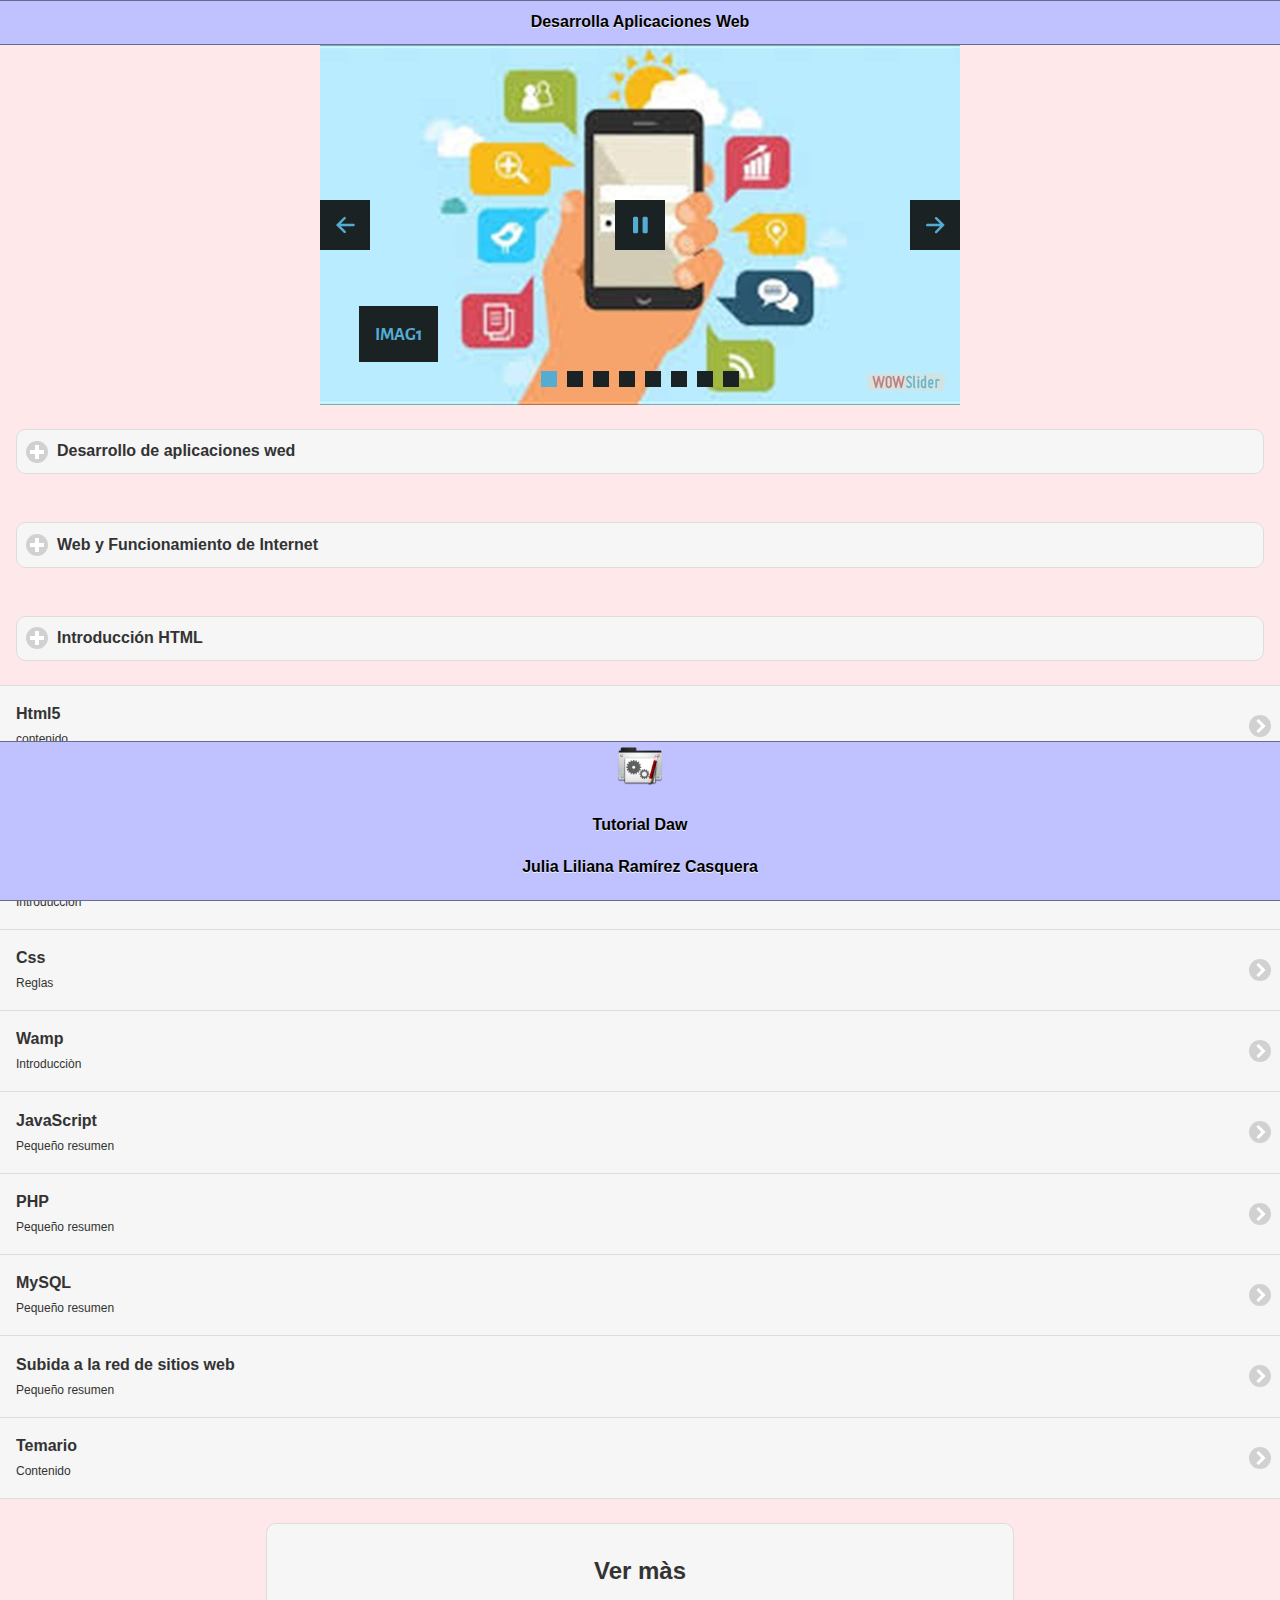
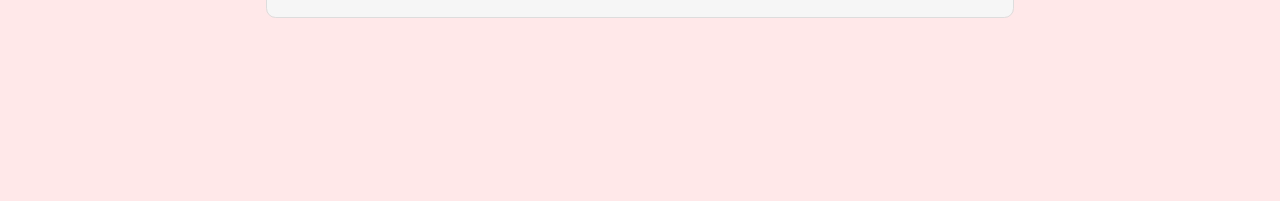
==== index.html @ 1ce4fcd1 "5subida" ====
<!doctype html>
<html>
<head>
<title>WOWSlider</title>
	<meta http-equiv="content-type" content="text/html; charset=utf-8" />
	<meta name="description" content="WOWSlider" />
	
	<!-- Start WOWSlider.com HEAD section --> <!-- add to the <head> of your page -->
	<link rel="stylesheet" type="text/css" href="engine1/style.css" />
	<script type="text/javascript" src="engine1/jquery.js"></script>
    
	<!-- End WOWSlider.com HEAD section -->
    
    <title>WOWSlider</title>
	<meta http-equiv="content-type" content="text/html; charset=utf-8" />
	<meta name="description" content="WOWSlider" />
	
	<!-- Start WOWSlider.com HEAD section --> <!-- add to the <head> of your page -->
	<link rel="stylesheet" type="text/css" href="engine1/style.css" />
	<script type="text/javascript" src="engine1/jquery.js"></script>
	<!-- End WOWSlider.com HEAD section -->


<meta charset="utf-8">
<title>Desarrollo de aplicaciones web</title>
<!--grupo CSS-->
<link rel="stylesheet" href="css/app9.min.css"/>
<link rel="stylesheet" href="css/jquery.mobile.icons-1.4.5.min.css"/>
<link rel="stylesheet" href="css/jquery.mobile.structure-1.4.5.min.css"/>

<!--grupo JavaScript-->
 <script src="js/jquery-1.11.2.min.js"></script>
 <script src="js/jquery.mobile-1.4.5.min.js"></script>
 <script src="js/acciones.js" type="text/javascript"></script>
 
<script src="phonegap.js"></script> <!--necesario*/-->
<script type="text/javascript">
function MM_swapImgRestore() { //v3.0
  var i,x,a=document.MM_sr; for(i=0;a&&i<a.length&&(x=a[i])&&x.oSrc;i++) x.src=x.oSrc;
}
function MM_preloadImages() { //v3.0
  var d=document; if(d.images){ if(!d.MM_p) d.MM_p=new Array();
    var i,j=d.MM_p.length,a=MM_preloadImages.arguments; for(i=0; i<a.length; i++)
    if (a[i].indexOf("#")!=0){ d.MM_p[j]=new Image; d.MM_p[j++].src=a[i];}}
}

function MM_findObj(n, d) { //v4.01
  var p,i,x;  if(!d) d=document; if((p=n.indexOf("?"))>0&&parent.frames.length) {
    d=parent.frames[n.substring(p+1)].document; n=n.substring(0,p);}
  if(!(x=d[n])&&d.all) x=d.all[n]; for (i=0;!x&&i<d.forms.length;i++) x=d.forms[i][n];
  for(i=0;!x&&d.layers&&i<d.layers.length;i++) x=MM_findObj(n,d.layers[i].document);
  if(!x && d.getElementById) x=d.getElementById(n); return x;
}

function MM_swapImage() { //v3.0
  var i,j=0,x,a=MM_swapImage.arguments; document.MM_sr=new Array; for(i=0;i<(a.length-2);i+=3)
   if ((x=MM_findObj(a[i]))!=null){document.MM_sr[j++]=x; if(!x.oSrc) x.oSrc=x.src; x.src=a[i+2];}
}
</script>
</head>
<body>
<div data-role="page" id="principal" data-theme="b">
 <div data-role="header" data-add-back-btn="true" data-back-btn-text="Regresar" data-back-btn-theme="b">
 <h1> Desarrolla Aplicaciones Web</h1>
 </div>
 <!-- Start WOWSlider.com BODY section --> <!-- add to the <body> of your page -->
<div align="center">
<div id="wowslider-container1">
<div class="ws_images"><ul>
		<li><img src="data1/images/imag1.jpg" alt="imag1" title="imag1" id="wows1_0"/></li>
		<li><img src="data1/images/img4.jpg" alt="img4" title="img4" id="wows1_1"/></li>
		<li><img src="data1/images/img5.jpg" alt="img5" title="img5" id="wows1_2"/></li>
		<li><img src="data1/images/imh3.jpg" alt="imh3" title="imh3" id="wows1_3"/></li>
		<li><img src="data1/images/img7.jpg" alt="img7" title="img7" id="wows1_4"/></li>
		<li><img src="data1/images/img6.jpg" alt="img6" title="img6" id="wows1_5"/></li>
		<li><a href="http://wowslider.com"><img src="data1/images/img9.jpg" alt="wowslider.com" title="img9" id="wows1_6"/></a></li>
		<li><img src="data1/images/img8.png" alt="img8" title="img8" id="wows1_7"/></li>
	</ul></div>
	<div class="ws_bullets"><div>
		<a href="#" title="imag1"><span><img src="data1/tooltips/imag1.jpg" alt="imag1"/>1</span></a>
		<a href="#" title="img4"><span><img src="data1/tooltips/img4.jpg" alt="img4"/>2</span></a>
		<a href="#" title="img5"><span><img src="data1/tooltips/img5.jpg" alt="img5"/>3</span></a>
		<a href="#" title="imh3"><span><img src="data1/tooltips/imh3.jpg" alt="imh3"/>4</span></a>
		<a href="#" title="img7"><span><img src="data1/tooltips/img7.jpg" alt="img7"/>5</span></a>
		<a href="#" title="img6"><span><img src="data1/tooltips/img6.jpg" alt="img6"/>6</span></a>
		<a href="#" title="img9"><span><img src="data1/tooltips/img9.jpg" alt="img9"/>7</span></a>
		<a href="#" title="img8"><span><img src="data1/tooltips/img8.png" alt="img8"/>8</span></a>
	</div></div><div class="ws_script" style="position:absolute;left:-99%"><a href="http://wowslider.net">http://wowslider.net/</a> by WOWSlider.com v8.7</div>
<div class="ws_shadow"></div>
</div>	
<script type="text/javascript" src="engine1/wowslider.js"></script>
<script type="text/javascript" src="engine1/script.js"></script>
<!-- End WOWSlider.com BODY section -->
</div>
 <div data-role="main" class="ui-content">
 <div data-role="collapsible" data-content-theme="false">
  <h1>Desarrollo de aplicaciones wed </h1>
   <div>
   <h1 align="center">¿Què es una pàgina web?</h1>
    <p align="center">Las aplicaciones web reciben este nombre porque se ejecutan en la internet. Es decir que los datos o los archivos en los que trabajas son procesados y almacenados dentro de la web. Estas aplicaciones, por lo general, no necesitan ser instaladas en tu computador.
El concepto de aplicaciones web está relacionado con el almacenamiento en la nube. Toda la información se guarda de forma permanente en grandes servidores de internet y nos envian a nuestros dispositivos o equipos los datos que requerimos en ese momento, quedando una copia temporal dentro de nuestro equipo. 
En cualquier momento, lugar y desde cualquier dispositivo podemos acceder a este servicio, sólo necesitamos una conexión a internet y nuestros datos de acceso,  que por lo general son el nombre de usuario y contraseña. 
 </p>
    <br>
   </div>
   <div align="center">
     <a href="#" onMouseOut="MM_swapImgRestore()" onMouseOver="MM_swapImage('Image60','','imagenes/hola2.jpg',1)"><img src="imagenes/hola1.jpg" width="257" height="184" id="Image5"></a></div>
  </div>
 </div>

 <div data-role="main" class="ui-content">
 <div data-role="collapsible" data-content-theme="false">
  <h1> 	Web y Funcionamiento de Internet
  </h1>
   <div>
    <p align="center">

Se denomina aplicación web al software que los usuarios pueden utilizar accediendo a un servidor web a través de Internet o de una intranet mediante un navegador.
Las aplicaciones web son populares debido a lo práctico del navegador web como cliente ligero, a la independencia del sistema operativo, así como a la facilidad para actualizar y mantener aplicaciones sin distribuir e instalarlas en los ordenadores de sus usuarios.

Existen sitios web que son auténticas aplicaciones web como la Wikipedia, twitter, facebook. Otros ejemplos de  aplicaciones web son los webmails, wikis, weblogs, los servicios de Google (drive, calendar, etc).

Una aplicación web debe contener elementos que permitan una comunicación activa entre el usuario y la información. Por ejemplo rellenar y enviar formularios y responder a determinadas acciones ofreciendo a continuación datos y la información previamente almacenados en una base de datos. </p>
    <br>
   </div>
   <div align="center">
    <img src="imagenes/imag1.jpg" width="50%" height="50%">
   </div>
  </div>
 </div>
 
 <div data-role="main" class="ui-content">
 <div data-role="collapsible" data-content-theme="false">
  <h1>  Introducción HTML </h1>
   <div>
   <p align="center"> °HTML5 no es una reformulación de versiones previas.

HTML5 incluye la redefinición de elementos, la inclusión de nuevos elementos e incluye el uso de nuevas tecnologías como video, audio y canvas.
</p>
<h1 align="center"> Elementos</h1>
<p align="center" >Todos los elementos HTML se pueden  dividir en dos tipos básicos:</p>

<p align="center"Elementos en bloque</p>
<p align="center">Elementos en línea</p>

   <p align="center">Elementos Básicos</p>

    <p align="center">El uso de etiquetas (tags) con estructura básica <NombreDeEtiqueta>
</p>
<p align="center"> Etiquetas de pares: La mayoría de las etiquetas vienen en pares,  es decir:
Etiqueta Apertura = Inicio
Etiqueta Cierre = Final (contienen una diagonal /)
<br><EtiquetaApertura> Contenido </EtiquetaCierre>
o
<p align="center" >EtiquetaApertura>
  Contenido
</EtiquetaCierre>
</p>
</p>
   </div>
   <div align="center">
    <img src="imagenes/img4.jpg" width="50%" height="50%"></div>
  </div>
 </div>
 <div>
  <ul data-role="listview" data-theme="b" class="ul-listview ui-group-theme-b">
  <li class="ui-first-child ui-last-child">
   <a href="#Pagina1" class="ui-btn ui-btn-icon-right ui-icon-carat-r">
    <h2>Html5 </h2>
    <p> contenido</p>
   </a>
  </li>
  <li class="ui-first-child ui-last-child">
   <a href="#Pagina2" class="ui-btn ui-btn-icon-right ui-icon-carat-r">
    <h2>Css </h2>
    <p>Intoducciòn</p>
   </a>
  </li>
  <li class="ui-first-child ui-last-child">
   <a href="#Pagina3" class="ui-btn ui-btn-icon-right ui-icon-carat-r">
    <h2> DreamWaever</h2>
    <p> Introducciòn  </p>
   </a>
   </li>
  <li class="ui-first-child ui-last-child">
   <a href="#Pagina4" class="ui-btn ui-btn-icon-right ui-icon-carat-r">
    <h2>Css</h2>
    <p> Reglas    </p>
   </a>
   </li>
    <li class="ui-first-child ui-last-child">
   <a href="#Pagina5" class="ui-btn ui-btn-icon-right ui-icon-carat-r">
    <h2>Wamp</h2>
    <p> Introducciòn</p>
   </a>
   </li>
   <li class="ui-first-child ui-last-child">
   <a href="#Pagina6" class="ui-btn ui-btn-icon-right ui-icon-carat-r">
    <h2> JavaScript</h2>
    <p> Pequeño resumen </p>
   </a>
   </li>
   <li class="ui-first-child ui-last-child">
   <a href="#Pagina7" class="ui-btn ui-btn-icon-right ui-icon-carat-r">
    <h2>PHP</h2>
    <p> Pequeño resumen </p>
   </a>
   </li>
   <li class="ui-first-child ui-last-child">
   <a href="#Pagina8" class="ui-btn ui-btn-icon-right ui-icon-carat-r">
    <h2> MySQL</h2>
    <p> Pequeño resumen </p>
   </a>
   </li>
   <li class="ui-first-child ui-last-child">
   <a href="#Pagina9" class="ui-btn ui-btn-icon-right ui-icon-carat-r">
    <h2> Subida a la  red de sitios web</h2>
    <p> Pequeño resumen </p>
   </a>
   </li>
  <li class="ui-first-child ui-last-child">
   <a href="#Pagina10" class="ui-btn ui-btn-icon-right ui-icon-carat-r">
    <h2> Temario</h2>
    <p>Contenido </p>
   </a>
   </li>
   </ul>
	<div data-role="main" class="ui-content" align="center">
   <div style="width:60%;">
   <ul data-role="controlgroup" data-type="vertical" data-theme="b">
   <li class="ui-first-child ui-last-child">
	 <a href="https://www.gcfaprendelibre.org/tecnologia/curso/informatica_basica/aplicaciones_web_y_todo_acerca_de_la_nube/1.do" data-role="button"> <h2>Ver màs</h2>
      </a>
      </li>
      </ul>
      </div>
     </div>
  </div>

  <div data-role="footer" align="center" data-theme="b" data-position="fixed">
   <div>
    <img src="res/android/mdpi.png" width="46" height="46">
  </div>
   <div> 
   <h4> Tutorial Daw  </h4>
   <h4> Julia Liliana Ramírez Casquera </h4>
  </div>
 </div>
</div>
<div data-role="page" id="Pagina1" data-add-back-btn="true" data-theme="b">
  <div data-role="header" data-add-back-btn="true" data-back-btn-text="Regresar" data-theme="b">
   <h1> Introducción  </h1>
  </div>
  <div data-role="content" align="center">
   <div>
    <p align="center"> °HTML5 no es una reformulación de versiones previas.

HTML5 incluye la redefinición de elementos, la inclusión de nuevos elementos e incluye el uso de nuevas tecnologías como video, audio y canvas. </p>
<p align="center">HTML es un lenguaje de marcado que se utiliza para el desarrollo de páginas de Internet. Se trata de la sigla que corresponde a HyperText Markup Language, es decir, Lenguaje de Marcas de Hipertexto, que podría ser traducido como Lenguaje de Formato de Documentos para Hipertexto.</p>
	
  </div>
   <a href="#" onMouseOut="MM_swapImgRestore()" onMouseOver="MM_swapImage('Image62','','imagenes/img7.jpg',1)"><img src="imagenes/img5.jpg" width="300" height="168" id="Image62"></a>
<div data-role="main" class="ui-content" align="center">
  <div style="width:60%;">
   <ul data-role="controlgroup" data-type="vertical" data-theme="b">
   <li class="ui-first-child ui-last-child">
	 <a href="https://www.desarrolloweb.com/articulos/que-es-html5.html"data-role="button"> <h2> Ver màs</h2>
      </a>
      </li>
      </ul>
      </div>
</div>
  <div data-role="footer" align="center" data-theme="b" data-position="fixed">
  <div>
   <img src="res/android/mdpi.png" width="46" height="46">
  </div>
   <h4>Tutorial Daw </h4>
   <p>Julia Liliana Ramirez Casquera</p>
  </div>
</div>
</div>
  
<div data-role="page" id="Pagina2" data-add-back-btn="true" data-theme="b">
  <div data-role="header" data-add-back-btn="true" data-back-btn-text="Regresar" data-theme="b">
   <h1>CSS</h1>
  </div>
  <div data-role="content" align="center">
   <div>
   <p align="center">Cascading Style Sheets (CSS) ‘Hoja de estilo en cascada’ es un lenguaje usado para definir y crear la presentación de un documento estructurado escrito en HTML.
CSS separa la estructura de un documento de su presentación.
La información de estilo puede ser definida en un documento separado o en el mismo documento HTML.
</p>
<div align="center">
   <a href="#" onMouseOut="MM_swapImgRestore()" onMouseOver="MM_swapImage('Image60','','imagenes/Imagen2.jpg',1)"><img src="imagenes/Imagen1.jpg" width="150" height="150" id="Image60"></a> </div>
<h1 align="center">Estructura básica</h1>
<p align="center">Comentarios   /*Esto es un comentario en CSS*/</p>
<h1 align="center">Sintaxis (ejemplo(</h1>
<p align="center">Clase (para varios elementos)

.center { 
   text-align: center;
   color: red;
</p>
    <a href="#" onMouseOut="MM_swapImgRestore()" onMouseOver="MM_swapImage('Image59','','imagenes/img9.jpg',1)"><img src="imagenes/img6.jpg" width="300" height="168" id="Image59"></a> </div>
  </div>
     <div data-role="main" class="ui-content" align="center">
   <div style="width:60%;">
   <ul data-role="controlgroup" data-type="vertical" data-theme="b">
   <li class="ui-first-child ui-last-child">
	 <a href="http://www.maestrosdelweb.com/introcss/" data-role="button"> <h2>Ver màs</h2>
      </a>
      </li>
      </ul>
      </div>
  </div>
 
 <div data-role="footer" align="center" data-theme="b" data-position="fixed">
  <div>
   <img src="res/android/mdpi.png" width="46" height="46">
  </div>
   <h4>Tutorial Daw </h4>
   <h4>Julia Liliana Ramirez Casquera</h4>
  </div>
</div>
</div>
  
<div data-role="page" id="Pagina3" data-add-back-btn="true" data-theme="b">
  <div data-role="header" data-add-back-btn="true" data-back-btn-text="Regresar" data-theme="b">
   <h1>DreamWeaver </h1>
  </div>
  <div data-role="content" align="center">
   <div>
   <h1>¿Què es y para que sirve?</h1>
    <p align="justify">El Dreamweaver, es un programa de la empresa Adobe que sirve para diseño y programación web, básicamente para hacer o modificar páginas de Internet. Para utilizarlo necesitas al menos algún conocimiento de lenguaje Html o PHP, estos son códigos o lenguajes que se utilizan para desarrollar sitios web.

El programa es realmente muy completo y sus nuevas versiones son cada vez más sencillas, aunque siempre necesitarás conocer algo del tema para poder utilizarlo. Buscando en Internet podrás encontrar varios tutoriales que te ayudarán a comenzar a utilizar este programa.
   </p> 
    <a href="#" onMouseOut="MM_swapImgRestore()" onMouseOver="MM_swapImage('Image60','','imagenes/imagen6.jpg',1)"><img src="imagenes/imagen7.jpg" width="176" height="192" id="Image3"></a> </div>
     <div data-role="main" class="ui-content" align="center">
   <div style="width:60%;">
   <ul data-role="controlgroup" data-type="vertical" data-theme="b">
   <li class="ui-first-child ui-last-child">
	 <a href="https://sites.google.com/site/dramweber/blog" data-role="button"> <h2>Ver màs </h2>
      </a>
      </li>
      </ul>
      </div>
  </div>
  <div data-role="footer" align="center" data-theme="b" data-position="fixed">
  <div>
   <img src="res/android/mdpi.png" width="46" height="46">
  </div>
   <h4> Tutorial Daw</h4>
   <h4> Julia liliana ramirez Casquera</h4>
  </div>
</div>
</div>
<div data-role="page" id="Pagina4" data-add-back-btn="true" data-theme="b">
  <div data-role="header" data-add-back-btn="true" data-back-btn-text="Regresar" data-theme="b">
   <h1> Reglas de Css (Algunos ejemplo) </h1>
  </div>
  <div data-role="content" align="center">
   <div>
   <h1>Selectores Css</h1>
    <p align="center">Definen que elementos HTML serán  afectados por las declaraciones

<p>Existen varios tipos de selectores</p>
<p<Elementos</p>
<p>Clases</p>
<p>ID’s</p>
<p>Descendientes</p>
<p>Hijos</p>
<pp>Adyacentes (hermanos o siblings), etc.</p>

   </p> 
   <h1>Selectores tipo Etiqueta</h1>
   <p align="center">Selectores tipo etiqueta o de elementos,  son los más simples y comunes.
h1 {
color:blue;
}
body {
background-color:red;
}
</p>
  </div>
  <div data-role="footer" align="center" data-theme="b" data-position="fixed">
  <div>
   <img src="res/android/mdpi.png" width="46" height="46">
  </div>
   <h4> Tutorial Daw</h4>
   <h4> Julia Liliana Ramirez Casquera</h4>
  </div>
</div>
</div>

 <div data-role="page" id="Pagina5" data-add-back-btn="true" data-theme="b">
   <div data-role="header" data-add-back-btn="true" data-back-btn-text="Regresar" data-theme="b">
   <h1> WampServer </h1>
  </div>
  <div data-role="main" class="ui-content">
  <div data-role="collapsible" data-content-theme="false">
   <h1>WampServer</h1>
   <div align="center">
   <h4>Características: </h4>
   <p>Manejo de Bases de datos con MySQL ,Software para servidor web Apache ,Software para poder programar script con PHP (generalmente) , Permite el manejo sencillo de Bases de Datos con PHPMyAdmin y SQLiteManager ,Es completamente gratuito</p>
   <img src="imagenes/visor05.jpg"width="50%" height="50%">
     </div>
 </div>
	  
  <div data-role="content" align="center">
   <div>
   <h4>¿Qué es Wamp Server?</h4>
    <p>Es un entorno de desarrollo web que nos va a permitir tener nuestro propio servidor o host local (instalado en nuestro ordenador). 
Es usado (entre otros) por desarrolladores y/o programadores para realizar prácticas de sus proyectos  web antes de subirlos al servidor web en internet. 
En esta píldora formativa vamos a utilizar como servidor local WampServer  (existen más) para poder realizar la instalación de la plataforma de Elearning Moodle y poder realizar así prácticas antes de subir dichas modificaciones al servidor Web real.  </p>
    
    </div>
   </div>
  <div data-role="footer" align="center" data-theme="" data-position="fixed">
  <div>
   <img src="res/android/mdpi.png" width="46" height="46">
  </div>
   <h4> Tutorial Daw </h4>
   <h4> Julia Liliana Ramirez Casquera</h4>
  </div>
  </div>
 </div>

 <div data-role="page" id="Pagina6" data-add-back-btn="true" data-theme="b">
   <div data-role="header" data-add-back-btn="true" data-back-btn-text="Regresar" data-theme="b">
   <h1>JavaScript </h1>
  </div>
  <div data-role="content" align="center">
   <div>
    <h4> ¿Què es?</h4>
    <p align="center" align="justify">JavaScript fue diseñado para añadir interactividad a páginas HTML ,es un lenguaje de secuencias de comandos.
 Tambièn es un lenguaje de secuencias de comandos es un lenguaje de programación ligero.
JavaScript está normalmente incrustada directamente en las páginas HTML
JavaScript es un lenguaje interpretado (significa que puede ejecutar secuencias de comandos sin necesidad de compilación )
Cualquier persona puede utilizar JavaScript sin necesidad de adquirir una licencia.</p>
<h4 align="center">¿Qué puede hacer un JavaScript?</h4>
<p align="center">JavaScript brinda a los diseñadores HTML una herramienta de programación.
Los diseñadores HTML normalmente no son programadores, pero JavaScript es un lenguaje con una sintaxis muy simple!, Casi todo el mundo puede poner pequeños "fragmentos" de código en las páginas HTML.
JavaScript puede poner texto dinámico en una página HTML, -Un comando de JavaScript como: document.write ("<h1>" + nombre + "</h1>") puede escribir un texto o variable en una página HTML.
JavaScript puede reaccionar a eventos, -Un JavaScript se puede programar  para ejecutarse cuando sucede algo, como cuando ha terminado de cargar una página o cuando un usuario hace clic en un elemento HTML.
Puede leer y escribir elementos HTML. Un JavaScript puede leer y modificar el contenido de un elemento HTML
Puede utilizar JavaScript para validar datos. 
JavaScript puede utilizarse para detectar el navegador del visitante: JavaScript puede utilizarse para detectar el navegador del visitante y  dependiendo del navegador cargar otra página diseñada específicamente para ese navegador.
JavaScript puede utilizarse para crear cookies:  JavaScript puede utilizarse para almacenar y recuperar información en equipo del visitante</p>
      <img src="imagenes/visor9.jpg" width="50%" height="50%">
    </div>
   </div>
  <div data-role="footer" align="center" data-theme="b" data-position="fixed">
  <div>
   <img src="res/android/mdpi.png" width="46" height="46">
  </div>
   <h4> Tutorial Daw </h4>
   <h4> Julia Liliana Ramirez Casquera</h4>
  </div>
  </div>
 </div>

 <div data-role="page" id="Pagina7" data-add-back-btn="true" data-theme="b">
   <div data-role="header" data-add-back-btn="true" data-back-btn-text="Regresar" data-theme="b">
   <h1> PHP</h1>
  </div>
  <div data-role="main" class="ui-content">
  <div data-role="collapsible" data-content-theme="false">
   <h1>PHP</h1>
   <!-- Start WOWSlider.com BODY section --> <!-- add to the <body> of your page -->
	<div id="wowslider-container1">
	<div class="ws_images"><ul>
		<li><img src="data1/images/visor1.jpg" alt="visor1" title="visor1" id="wows1_0"/></li>
		<li><img src="data1/images/visor2.jpg" alt="visor2" title="visor2" id="wows1_1"/></li>
		<li><img src="data1/images/visor3.jpg" alt="visor3" title="visor3" id="wows1_2"/></li>
		<li><img src="data1/images/visor4.png" alt="visor4" title="visor4" id="wows1_3"/></li>
		<li><img src="data1/images/visor5.jpg" alt="visor5" title="visor5" id="wows1_4"/></li>
		<li><img src="data1/images/visor6.png" alt="visor6" title="visor6" id="wows1_5"/></li>
		<li><a href="http://wowslider.net"><img src="data1/images/visor7.png" alt="http://wowslider.net/" title="visor7" id="wows1_6"/></a></li>
		<li><img src="data1/images/visor8.png" alt="visor8" title="visor8" id="wows1_7"/></li>
	</ul></div>
	<div class="ws_bullets"><div>
		<a href="#" title="visor1"><span><img src="data1/tooltips/visor1.jpg" alt="visor1"/>1</span></a>
		<a href="#" title="visor2"><span><img src="data1/tooltips/visor2.jpg" alt="visor2"/>2</span></a>
		<a href="#" title="visor3"><span><img src="data1/tooltips/visor3.jpg" alt="visor3"/>3</span></a>
		<a href="#" title="visor4"><span><img src="data1/tooltips/visor4.png" alt="visor4"/>4</span></a>
		<a href="#" title="visor5"><span><img src="data1/tooltips/visor5.jpg" alt="visor5"/>5</span></a>
		<a href="#" title="visor6"><span><img src="data1/tooltips/visor6.png" alt="visor6"/>6</span></a>
		<a href="#" title="visor7"><span><img src="data1/tooltips/visor7.png" alt="visor7"/>7</span></a>
		<a href="#" title="visor8"><span><img src="data1/tooltips/visor8.png" alt="visor8"/>8</span></a>
	</div></div><div class="ws_script" style="position:absolute;left:-59%"><a href="http://wowslider.net">http://wowslider.net/</a> by WOWSlider.com v8.7</div>
	<div class="ws_shadow"></div>
	</div>	
	<script type="text/javascript" src="engine1/wowslider.js"></script>
	<script type="text/javascript" src="engine1/script.js"></script>
	<!-- End WOWSlider.com BODY section -->
   <div align="center" align="justify">
    
     </div>
 </div>
	  
  <div data-role="content" align="center">
   <div>
   <h1 align="center"> ¿Què es?</h1>
    <p align="center">es un lenguaje de programación interpretado que se utiliza para la generación de páginas web de forma dinámica. Éste código se ejecuta al lado del servidor y se incrusta dentro del código HTML. Cabe destacar que es un lenguaje de código abierto, gratuito y multiplataforma.</p> 
    <h1 align="center"> Funcionamiento</h1>
    <p align="center"> Enviamos una petición al servidor, ejemplo www.ibrugor.com/blog/index.php</p>
<p align="center">El servidor recibe la petición y busca la página a entregar.</p>
<p align="center">Si la página contiene la extensión “.php”, el intérprete de PHP la procesa.</p>
<p align="center">El servidor ejecuta el código PHP de la página y prepara el resultado final, el HTML.</p>
<p align="center">Se envía la página HTML al cliente final.</p>

<a href="#" onMouseOut="MM_swapImgRestore()" onMouseOver="MM_swapImage('Image81','','imagenes/visor3.jpg',1)"><img src="imagenes/visor2.jpg" width="300" height="168" id="Image81"></a> </div>
   </div>
  <div data-role="footer" align="center" data-theme="b" data-position="fixed">
  <div>
   <img src="res/android/mdpi.png" width="46" height="46">
  </div>
   <h4>Tutorial Daw </h4>
  <h4> Julia Liliana Ramirez Casquera</h4>
  </div>
  </div>
 </div>

 <div data-role="page" id="Pagina8" data-add-back-btn="true" data-theme="b">
   <div data-role="header" data-add-back-btn="true" data-back-btn-text="Regresar" data-theme="b">
   <h1> MySQL </h1>
  </div>
  <div data-role="main" class="ui-content">
  <div data-role="collapsible" data-content-theme="false">
   <h1>MySQL!</h1>
   <div align="center">
   <img src="imagenes/delfi.jpg" width="50%" height="50%">
     </div>
 </div>
	  
  <div data-role="content" align="center">
   <div>
    <p>MySQL es un sistema de gestión de base de datos relacional (RDBMS) de código abierto, basado en lenguaje de consulta estructurado (SQL).
MySQL se ejecuta en prácticamente todas las plataformas, incluyendo Linux, UNIX y Windows. A pesar de que se puede utilizar en una amplia gama de aplicaciones, MySQL se asocia más con las aplicaciones basadas en la web y la publicación en línea y es un componente importante de una pila empresarial de código abierto llamado LAMP. LAMP es una plataforma de desarrollo web que utiliza Linux como sistema operativo, Apache como servidor web, MySQL como sistema de gestión de base de datos relacional y PHP como lenguaje de programación orientado a objetos (a veces, Perl o Python se utiliza en lugar de PHP). </p>
    
    </div>
   </div>
   <div data-role="main" class="ui-content" align="center">
   <div style="width:80%;">
   <ul data-role="controlgroup" data-type="vertical" data-theme="b">
   <li class="ui-first-child ui-last-child">
	 <a href="https://searchdatacenter.techtarget.com/es/definicion/MySQL" data-role="button"> <h2>Ver màs</h2>
      </a>
      </li>
      </ul>
      </div>
  </div>
  <div data-role="footer" align="center" data-theme="b" data-position="fixed">
  <div>
   <img src="res/android/mdpi.png" width="46" height="46">
  </div>
   <h4> Tutorial Daw</h4>
   <h4> Julia Liliana Ramirez Casquera</h4>
  </div>
  </div>
 </div>
 
  <div data-role="page" id="Pagina9" data-add-back-btn="true" data-theme="b">
   <div data-role="header" data-add-back-btn="true" data-back-btn-text="Regresar" data-theme="b">
   <h1>Subida a la red de sitios red </h1>
   <p align="center">
  </div>
  <div data-role="main" class="ui-content">
  <div data-role="collapsible" data-content-theme="false">
   <h1>Sitos web</h1>
   <div align="center">
   <a href="#" onMouseOut="MM_swapImgRestore()" onMouseOver="MM_swapImage('Image75','','imagenes/sitios.jpg',1)"><img src="imagenes/sitio.jpg" width="100" height="100" id="Image75"></a>
    </div>
 </div>
	  
  <div data-role="content" align="center">
   <div>
    <p align="justify">Todos los sitios web públicamente accesibles constituyen una gigantesca World Wide Web de información; y un gigantesco entramado de recursos de alcance mundial.
A las páginas de un sitio web se accede frecuentemente a través de un URL raíz común llamado portada, que normalmente reside en el mismo servidor físico. Los URL organizan las páginas en una jerarquía, aunque los hiperenlaces entre ellas controlan más particularmente cómo el lector percibe la estructura general y cómo el tráfico web fluye entre las diferentes partes de los sitios.
Los sitios web están escritos en código HTML (Hyper Text Markup Language), o dinámicamente convertidos a éste, y se acceden aplicando un software conveniente llamado navegador web, también conocido como un cliente HTTP. Los sitios web pueden ser visualizados o accedidos desde un amplio abanico de dispositivos con conexión a Internet, como computadoras personales, portátiles, PDAs, y teléfonos móviles </p>
  <img src="imagenes/imag1.jpg" width="50%" height="50%">
    </div>
   </div>
  <div data-role="footer" align="center" data-theme="b" data-position="fixed">
  <div>
   <img src="res/android/mdpi.png" width="46" height="46">
  </div>
   <h4> Tutorial Daw</h4>
   <h4> Julia Liliana Ramirez Casquera</h4>
  </div>
  </div>
 </div>
 
 
  <div data-role="page" id="Pagina10" data-add-back-btn="true" data-theme="b">
   <div data-role="header" data-add-back-btn="true" data-back-btn-text="Regresar" data-theme="b">
   <h1> Temario</h1>
  </div>
	  
  <div data-role="content" align="center">
   <div>
   <p align="center"> Desarrollo de aplicaciones web.
Web y funcionamientos de internet.</p>
<p align="center">Introducción HTML</p>
<p align="center">HTML</p>
   <p>Contenido</p>
<P align="center">CSS</P>
   <p> Introducción </p>
<p align="center">DreamWaever</p>
        <p>Introducción</p>
<p align="center">CSS</p>
   <p> Reglas</p>
<p align="center">Wamp</p>
    <p>Introducción</p>
<p align="center">JavaScript</p>
 <p> Introducción</p>
<p align="center">PHP</p>
   <p>Introducción</p>
<p align="center">MySQL</p>
   <p>Introducción</p>
<p align="center">Subida a la red de sitios web</p>
    <p>Introducción</p>
<p align="center">Temario</p>
    <p> Contenido</p>
    <p> Datos del desarrollador </p>

    
    <div data-role="main" class="ui-content">
  <div data-role="collapsible" data-content-theme="false">
   <h1>Datos del desarrollador</h1>
   <div align="center">
   <p align="center"> Desarrollador: Julia Liliana Ramirez Casquera</p>
   <p align="center"> Semestre y grupo: 4F</p>
   <p align="center">Submodulo:  Desarrolla Aplicaciones Móviles </p>
   <p align="center"> Docente: Josè Antonio Gòmez Hèrnandez</p>
   
   <a href="#" onMouseOut="MM_swapImgRestore()" onMouseOver="MM_swapImage('Image76','','imagenes/daw.jpg',1)"><img src="imagenes/visor05.jpg" width="100" height="100" id="Image76"></a> </div>
 </div>
    
    </div>
   </div>
  <div data-role="footer" align="center" data-theme="b" data-position="fixed">
  <div>
   <img src="res/android/mdpi.png" width="46" height="46">
  </div>
   <h4> Tutorial DAW </h4>
   <h4>Julia Liliana Ramirez Casquera</h4>
  </div>
  </div>
 </div>
 
 

</body>
</html>
---- engine1/style.css ----
/*
 *	generated by WOW Slider 8.7
 *	template Convex
 */
@import url(https://fonts.googleapis.com/css?family=Gurajada&subset=latin,telugu);
@font-face {
  font-family: 'ws-ctrl-convex';
  src: url('ws-ctrl-convex.eot');
  src: url('ws-ctrl-convex.eot#iefix') format('embedded-opentype'),
       url('ws-ctrl-convex.svg#ws-ctrl-convex') format('svg');
  font-weight: normal;
  font-style: normal;
}
@font-face {
  font-family: 'ws-ctrl-convex';
  src: url('[data-uri]') format('woff'),
       url('[data-uri]') format('truetype');
}
#wowslider-container1 { 
	display: table;
	zoom: 1; 
	position: relative;
	width: 100%;
	max-width: 640px;
	max-height:360px;
	margin:0px auto 0px;
	z-index:90;
	text-align:left; /* reset align=center */
	font-size: 10px;
	text-shadow: none; /* fix some user styles */

	/* reset box-sizing (to boostrap friendly) */
	-webkit-box-sizing: content-box;
	-moz-box-sizing: content-box;
	box-sizing: content-box; 
}
* html #wowslider-container1{ width:640px }
#wowslider-container1 .ws_images ul{
	position:relative;
	width: 10000%; 
	height:100%;
	left:0;
	list-style:none;
	margin:0;
	padding:0;
	border-spacing:0;
	overflow: visible;
	/*table-layout:fixed;*/
}
#wowslider-container1 .ws_images ul li{
	position: relative;
	width:1%;
	height:100%;
	line-height:0; /*opera*/
	overflow: hidden;
	float:left;
	/*font-size:0;*/
	padding:0 0 0 0 !important;
	margin:0 0 0 0 !important;
}

#wowslider-container1 .ws_images{
	position: relative;
	left:0;
	top:0;
	height:100%;
	max-height:360px;
	max-width: 640px;
	vertical-align: top;
	border:none;
	overflow: hidden;
}
#wowslider-container1 .ws_images ul a{
	width:100%;
	height:100%;
	max-height:360px;
	display:block;
	color:transparent;
}
#wowslider-container1 img{
	max-width: none !important;
}
#wowslider-container1 .ws_images .ws_list img,
#wowslider-container1 .ws_images > div > img{
	width:100%;
	border:none 0;
	max-width: none;
	padding:0;
	margin:0;
}
#wowslider-container1 .ws_images > div > img {
	max-height:360px;
}

#wowslider-container1 .ws_images iframe {
	position: absolute;
	z-index: -1;
}

#wowslider-container1 .ws-title > div {
	display: inline-block !important;
}

#wowslider-container1 a{ 
	text-decoration: none; 
	outline: none; 
	border: none; 
}

#wowslider-container1  .ws_bullets { 
	float: left;
	position:absolute;
	z-index:70;
}
#wowslider-container1  .ws_bullets div{
	position:relative;
	float:left;
	font-size: 0px;
}
/* compatibility with Joomla styles */
#wowslider-container1  .ws_bullets a {
	line-height: 0;
}

#wowslider-container1  .ws_script{
	display:none;
}
#wowslider-container1 sound, 
#wowslider-container1 object{
	position:absolute;
}

/* prevent some of users reset styles */
#wowslider-container1 .ws_effect {
	position: static;
	width: 100%;
	height: 100%;
}

#wowslider-container1 .ws_photoItem {
	border: 2em solid #fff;
	margin-left: -2em;
	margin-top: -2em;
}
#wowslider-container1 .ws_cube_side {
	background: #A6A5A9;
}


#wowslider-container1.ws_gestures {
	cursor: -webkit-grab;
	cursor: -moz-grab;
	cursor: url("[data-uri]"), move;
}
#wowslider-container1.ws_gestures.ws_grabbing {
	cursor: -webkit-grabbing;
	cursor: -moz-grabbing;
	cursor: url("[data-uri]"), move;
}

/* hide controls when video start play */
#wowslider-container1.ws_video_playing .ws_bullets,
#wowslider-container1.ws_video_playing .ws_fullscreen,
#wowslider-container1.ws_video_playing .ws_next,
#wowslider-container1.ws_video_playing .ws_prev {
	display: none;
}


/* youtube/vimeo buttons */
#wowslider-container1 .ws_video_btn {
	position: absolute;
	display: none;
	cursor: pointer;
	top: 0;
	left: 0;
	width: 100%;
	height: 100%;
	z-index: 55;
}
#wowslider-container1 .ws_video_btn.ws_youtube,
#wowslider-container1 .ws_video_btn.ws_vimeo {
	display: block;
}
#wowslider-container1 .ws_video_btn div {
	position: absolute;
	background-image: url(./playvideo.png);
	background-size: 200%;
	top: 50%;
	left: 50%;
	width: 7em;
	height: 5em;
	margin-left: -3.5em;
	margin-top: -2.5em;
}
#wowslider-container1 .ws_video_btn.ws_youtube div {
	background-position: 0 0;
}
#wowslider-container1 .ws_video_btn.ws_youtube:hover div {
	background-position: 100% 0;
}
#wowslider-container1 .ws_video_btn.ws_vimeo div {
	background-position: 0 100%;
}
#wowslider-container1 .ws_video_btn.ws_vimeo:hover div {
	background-position: 100% 100%;
}

#wowslider-container1 .ws_playpause.ws_hide {
	display: none !important;
}
/* bullets */
#wowslider-container1  .ws_bullets { 
	padding: 0px; 
}
#wowslider-container1 .ws_bullets a { 
	position:relative;
	display: inline-block;
	width: 0;
	margin: 3px 5px;
	padding: 8px;	

	-webkit-perspective: 80px;
	perspective: 80px;
} 
#wowslider-container1 .ws_bullets a > span {
	position:absolute;
	display: block;
	top:0;
	right: 0;
	height:100%;
	width:100%;
	-webkit-transform-style: preserve-3d;
	transform-style: preserve-3d;

	-webkit-transition: -webkit-transform 0.5s ease;
  	transition: -webkit-transform 0.5s ease, transform 0.5s ease;
}

#wowslider-container1 .ws_bullets a > span:before,
#wowslider-container1 .ws_bullets a > span:after {
	content: '';
	display: block;
	height:100%;
	background: #54acd2;

  	-webkit-transform: rotateX(-90deg) translateZ(-8px) translateY(8px);
  	transform: rotateX(-90deg) translateZ(-8px) translateY(8px);
}
#wowslider-container1 .ws_bullets a > span:after {
	position: absolute;
	top: 0;
	left: 0;
	width: 100%;
	height: 100%;
  	background: #1A2223;
  	-webkit-transform: rotateX(0deg);
  	transform: rotateX(0deg);
}

#wowslider-container1 .ws_bullets a.ws_overbull > span,
#wowslider-container1 .ws_bullets a.ws_selbull > span {
    -webkit-transform: rotateX(-90deg) translateZ(8px) translateY(8px);
    transform: rotateX(-90deg) translateZ(8px) translateY(8px);
}




/* play/pause, arrows */
#wowslider-container1 a.ws_next,
#wowslider-container1 a.ws_prev,
#wowslider-container1 .ws_playpause {
	position:absolute;
	font: 2em "ws-ctrl-convex";
	width: 2.5em;
	height: 2.5em;
	top:50%;
	
	margin-top: -1.25em;
	color: #ffffff;
	z-index: 100;

	-webkit-perspective: 20em;
	perspective: 20em;
}
#wowslider-container1 a.ws_next {
	right: 0;
}
#wowslider-container1 a.ws_prev {
	left: 0;
}
#wowslider-container1 .ws_playpause {
	left:50%;
	margin-left:-1.25em;
}

#wowslider-container1 a.ws_next > span,
#wowslider-container1 a.ws_prev > span,
#wowslider-container1 .ws_playpause > span,
#wowslider-container1 .ws_bullets a > span {
	display: block;
	-webkit-transform-style: preserve-3d;
	transform-style: preserve-3d;

	-webkit-transition: -webkit-transform 0.5s ease;
  	transition: -webkit-transform 0.5s ease, transform 0.5s ease;
}


#wowslider-container1 a.ws_next > span:before,
#wowslider-container1 a.ws_prev > span:before,
#wowslider-container1 .ws_playpause > span:before,
#wowslider-container1 a.ws_next > span:after,
#wowslider-container1 a.ws_prev > span:after,
#wowslider-container1 .ws_playpause > span:after {
	display: block;
	text-align: center;
	line-height: 2.5em;
	height:100%;
	background: #54acd2;
	color: #1A2223;

  	-webkit-transform: rotateX(-90deg) translateZ(-1.25em) translateY(1.25em);
  	transform: rotateX(-90deg) translateZ(-1.25em) translateY(1.25em);
}
#wowslider-container1 .ws_play > span:before,
#wowslider-container1 .ws_play > span:after{
	content:"\e800";
}
#wowslider-container1 .ws_pause > span:before,
#wowslider-container1 .ws_pause > span:after{
	content:"\e801";
}
#wowslider-container1 a.ws_next > span:before,
#wowslider-container1 a.ws_next > span:after {
	content:'\e803';
}
#wowslider-container1 a.ws_prev > span:before,
#wowslider-container1 a.ws_prev > span:after {
	content:'\e802';
}

#wowslider-container1 a.ws_next > span:after,
#wowslider-container1 a.ws_prev > span:after,
#wowslider-container1 .ws_playpause > span:after {
	position: absolute;
	top: 0;
	left: 0;
	width: 100%;
	height: 100%;
  	-webkit-transform: rotateX(0deg);
  	transform: rotateX(0deg);
  	background: #1A2223;
	color: #54acd2;
}

#wowslider-container1 a.ws_next:hover > span,
#wowslider-container1 a.ws_prev:hover > span,
#wowslider-container1 .ws_playpause:hover > span {
    -webkit-transform: rotateX(-90deg) translateZ(1.25em) translateY(1.25em);
    transform: rotateX(-90deg) translateZ(1.25em) translateY(1.25em);
}/* bottom center */
#wowslider-container1  .ws_bullets {
	bottom:1.5em;
	left:50%;
}
#wowslider-container1  .ws_bullets div{
	left:-50%;
}#wowslider-container1 .ws-title{
	font: 1.3em 'Gurajada', serif;
	position: absolute;
	left: 2em;
	margin-right:10em;
	z-index: 50;

	color:#fff;
	padding: 1em;
	bottom: 30px;
	top: auto;
	opacity: 1;
}
#wowslider-container1 .ws-title div,#wowslider-container1 .ws-title span{
	display:inline-block;
	padding: 0.1em 0.6em;
	background-color: #1A2223;
	color: #54acd2;
}
#wowslider-container1 .ws-title div{
	display:block;
	margin-top:0.5em;
	font-size: 1.3em;
}
#wowslider-container1 .ws-title span{
	text-transform: uppercase;	
	font-size: 2em;
}#wowslider-container1 .ws_images > ul{
	animation: wsBasic 32s infinite;
	-moz-animation: wsBasic 32s infinite;
	-webkit-animation: wsBasic 32s infinite;
}
@keyframes wsBasic{0%{left:-0%} 6.25%{left:-0%} 12.5%{left:-100%} 18.75%{left:-100%} 25%{left:-200%} 31.25%{left:-200%} 37.5%{left:-300%} 43.75%{left:-300%} 50%{left:-400%} 56.25%{left:-400%} 62.5%{left:-500%} 68.75%{left:-500%} 75%{left:-600%} 81.25%{left:-600%} 87.5%{left:-700%} 93.75%{left:-700%} }
@-moz-keyframes wsBasic{0%{left:-0%} 6.25%{left:-0%} 12.5%{left:-100%} 18.75%{left:-100%} 25%{left:-200%} 31.25%{left:-200%} 37.5%{left:-300%} 43.75%{left:-300%} 50%{left:-400%} 56.25%{left:-400%} 62.5%{left:-500%} 68.75%{left:-500%} 75%{left:-600%} 81.25%{left:-600%} 87.5%{left:-700%} 93.75%{left:-700%} }
@-webkit-keyframes wsBasic{0%{left:-0%} 6.25%{left:-0%} 12.5%{left:-100%} 18.75%{left:-100%} 25%{left:-200%} 31.25%{left:-200%} 37.5%{left:-300%} 43.75%{left:-300%} 50%{left:-400%} 56.25%{left:-400%} 62.5%{left:-500%} 68.75%{left:-500%} 75%{left:-600%} 81.25%{left:-600%} 87.5%{left:-700%} 93.75%{left:-700%} }

#wowslider-container1 .ws_bullets  a img{
	position:absolute;
	display:block;
	text-indent:0;
	bottom:15px;
	left:-43px;
	visibility:hidden;
	max-width:none;
}
#wowslider-container1 .ws_bullets a:hover img{
	visibility:visible;
}

#wowslider-container1 .ws_bulframe div div{
	height:48px;
	overflow:visible;
	position:relative;
}
#wowslider-container1 .ws_bulframe div {
	left:0;
	overflow:hidden;
	position:relative;
	width:85px;
}
#wowslider-container1  .ws_bullets .ws_bulframe{
	position:absolute;
	display:none;
	bottom:25px;
	margin-left:8px;
	cursor:pointer;

	/* fixed bulframe hidding in Chrome */
	-webkit-transform: translateZ(0);
	-ms-transform: translateZ(0);
	-o-transform: translateZ(0);
	transform: translateZ(0);
}#wowslider-container1 .ws_bulframe div div{
	height: auto;
}

@media all and (max-width:760px) {
	#wowslider-container1 .ws_fullscreen {
		display: block;
	}
}
@media all and (max-width:400px){
	#wowslider-container1 .ws_controls,
	#wowslider-container1 .ws_bullets,
	#wowslider-container1 .ws_thumbs{
		display: none
	}
}
---- engine1/style.css ----
/*
 *	generated by WOW Slider 8.7
 *	template Convex
 */
@import url(https://fonts.googleapis.com/css?family=Gurajada&subset=latin,telugu);
@font-face {
  font-family: 'ws-ctrl-convex';
  src: url('ws-ctrl-convex.eot');
  src: url('ws-ctrl-convex.eot#iefix') format('embedded-opentype'),
       url('ws-ctrl-convex.svg#ws-ctrl-convex') format('svg');
  font-weight: normal;
  font-style: normal;
}
@font-face {
  font-family: 'ws-ctrl-convex';
  src: url('[data-uri]') format('woff'),
       url('[data-uri]') format('truetype');
}
#wowslider-container1 { 
	display: table;
	zoom: 1; 
	position: relative;
	width: 100%;
	max-width: 640px;
	max-height:360px;
	margin:0px auto 0px;
	z-index:90;
	text-align:left; /* reset align=center */
	font-size: 10px;
	text-shadow: none; /* fix some user styles */

	/* reset box-sizing (to boostrap friendly) */
	-webkit-box-sizing: content-box;
	-moz-box-sizing: content-box;
	box-sizing: content-box; 
}
* html #wowslider-container1{ width:640px }
#wowslider-container1 .ws_images ul{
	position:relative;
	width: 10000%; 
	height:100%;
	left:0;
	list-style:none;
	margin:0;
	padding:0;
	border-spacing:0;
	overflow: visible;
	/*table-layout:fixed;*/
}
#wowslider-container1 .ws_images ul li{
	position: relative;
	width:1%;
	height:100%;
	line-height:0; /*opera*/
	overflow: hidden;
	float:left;
	/*font-size:0;*/
	padding:0 0 0 0 !important;
	margin:0 0 0 0 !important;
}

#wowslider-container1 .ws_images{
	position: relative;
	left:0;
	top:0;
	height:100%;
	max-height:360px;
	max-width: 640px;
	vertical-align: top;
	border:none;
	overflow: hidden;
}
#wowslider-container1 .ws_images ul a{
	width:100%;
	height:100%;
	max-height:360px;
	display:block;
	color:transparent;
}
#wowslider-container1 img{
	max-width: none !important;
}
#wowslider-container1 .ws_images .ws_list img,
#wowslider-container1 .ws_images > div > img{
	width:100%;
	border:none 0;
	max-width: none;
	padding:0;
	margin:0;
}
#wowslider-container1 .ws_images > div > img {
	max-height:360px;
}

#wowslider-container1 .ws_images iframe {
	position: absolute;
	z-index: -1;
}

#wowslider-container1 .ws-title > div {
	display: inline-block !important;
}

#wowslider-container1 a{ 
	text-decoration: none; 
	outline: none; 
	border: none; 
}

#wowslider-container1  .ws_bullets { 
	float: left;
	position:absolute;
	z-index:70;
}
#wowslider-container1  .ws_bullets div{
	position:relative;
	float:left;
	font-size: 0px;
}
/* compatibility with Joomla styles */
#wowslider-container1  .ws_bullets a {
	line-height: 0;
}

#wowslider-container1  .ws_script{
	display:none;
}
#wowslider-container1 sound, 
#wowslider-container1 object{
	position:absolute;
}

/* prevent some of users reset styles */
#wowslider-container1 .ws_effect {
	position: static;
	width: 100%;
	height: 100%;
}

#wowslider-container1 .ws_photoItem {
	border: 2em solid #fff;
	margin-left: -2em;
	margin-top: -2em;
}
#wowslider-container1 .ws_cube_side {
	background: #A6A5A9;
}


#wowslider-container1.ws_gestures {
	cursor: -webkit-grab;
	cursor: -moz-grab;
	cursor: url("[data-uri]"), move;
}
#wowslider-container1.ws_gestures.ws_grabbing {
	cursor: -webkit-grabbing;
	cursor: -moz-grabbing;
	cursor: url("[data-uri]"), move;
}

/* hide controls when video start play */
#wowslider-container1.ws_video_playing .ws_bullets,
#wowslider-container1.ws_video_playing .ws_fullscreen,
#wowslider-container1.ws_video_playing .ws_next,
#wowslider-container1.ws_video_playing .ws_prev {
	display: none;
}


/* youtube/vimeo buttons */
#wowslider-container1 .ws_video_btn {
	position: absolute;
	display: none;
	cursor: pointer;
	top: 0;
	left: 0;
	width: 100%;
	height: 100%;
	z-index: 55;
}
#wowslider-container1 .ws_video_btn.ws_youtube,
#wowslider-container1 .ws_video_btn.ws_vimeo {
	display: block;
}
#wowslider-container1 .ws_video_btn div {
	position: absolute;
	background-image: url(./playvideo.png);
	background-size: 200%;
	top: 50%;
	left: 50%;
	width: 7em;
	height: 5em;
	margin-left: -3.5em;
	margin-top: -2.5em;
}
#wowslider-container1 .ws_video_btn.ws_youtube div {
	background-position: 0 0;
}
#wowslider-container1 .ws_video_btn.ws_youtube:hover div {
	background-position: 100% 0;
}
#wowslider-container1 .ws_video_btn.ws_vimeo div {
	background-position: 0 100%;
}
#wowslider-container1 .ws_video_btn.ws_vimeo:hover div {
	background-position: 100% 100%;
}

#wowslider-container1 .ws_playpause.ws_hide {
	display: none !important;
}
/* bullets */
#wowslider-container1  .ws_bullets { 
	padding: 0px; 
}
#wowslider-container1 .ws_bullets a { 
	position:relative;
	display: inline-block;
	width: 0;
	margin: 3px 5px;
	padding: 8px;	

	-webkit-perspective: 80px;
	perspective: 80px;
} 
#wowslider-container1 .ws_bullets a > span {
	position:absolute;
	display: block;
	top:0;
	right: 0;
	height:100%;
	width:100%;
	-webkit-transform-style: preserve-3d;
	transform-style: preserve-3d;

	-webkit-transition: -webkit-transform 0.5s ease;
  	transition: -webkit-transform 0.5s ease, transform 0.5s ease;
}

#wowslider-container1 .ws_bullets a > span:before,
#wowslider-container1 .ws_bullets a > span:after {
	content: '';
	display: block;
	height:100%;
	background: #54acd2;

  	-webkit-transform: rotateX(-90deg) translateZ(-8px) translateY(8px);
  	transform: rotateX(-90deg) translateZ(-8px) translateY(8px);
}
#wowslider-container1 .ws_bullets a > span:after {
	position: absolute;
	top: 0;
	left: 0;
	width: 100%;
	height: 100%;
  	background: #1A2223;
  	-webkit-transform: rotateX(0deg);
  	transform: rotateX(0deg);
}

#wowslider-container1 .ws_bullets a.ws_overbull > span,
#wowslider-container1 .ws_bullets a.ws_selbull > span {
    -webkit-transform: rotateX(-90deg) translateZ(8px) translateY(8px);
    transform: rotateX(-90deg) translateZ(8px) translateY(8px);
}




/* play/pause, arrows */
#wowslider-container1 a.ws_next,
#wowslider-container1 a.ws_prev,
#wowslider-container1 .ws_playpause {
	position:absolute;
	font: 2em "ws-ctrl-convex";
	width: 2.5em;
	height: 2.5em;
	top:50%;
	
	margin-top: -1.25em;
	color: #ffffff;
	z-index: 100;

	-webkit-perspective: 20em;
	perspective: 20em;
}
#wowslider-container1 a.ws_next {
	right: 0;
}
#wowslider-container1 a.ws_prev {
	left: 0;
}
#wowslider-container1 .ws_playpause {
	left:50%;
	margin-left:-1.25em;
}

#wowslider-container1 a.ws_next > span,
#wowslider-container1 a.ws_prev > span,
#wowslider-container1 .ws_playpause > span,
#wowslider-container1 .ws_bullets a > span {
	display: block;
	-webkit-transform-style: preserve-3d;
	transform-style: preserve-3d;

	-webkit-transition: -webkit-transform 0.5s ease;
  	transition: -webkit-transform 0.5s ease, transform 0.5s ease;
}


#wowslider-container1 a.ws_next > span:before,
#wowslider-container1 a.ws_prev > span:before,
#wowslider-container1 .ws_playpause > span:before,
#wowslider-container1 a.ws_next > span:after,
#wowslider-container1 a.ws_prev > span:after,
#wowslider-container1 .ws_playpause > span:after {
	display: block;
	text-align: center;
	line-height: 2.5em;
	height:100%;
	background: #54acd2;
	color: #1A2223;

  	-webkit-transform: rotateX(-90deg) translateZ(-1.25em) translateY(1.25em);
  	transform: rotateX(-90deg) translateZ(-1.25em) translateY(1.25em);
}
#wowslider-container1 .ws_play > span:before,
#wowslider-container1 .ws_play > span:after{
	content:"\e800";
}
#wowslider-container1 .ws_pause > span:before,
#wowslider-container1 .ws_pause > span:after{
	content:"\e801";
}
#wowslider-container1 a.ws_next > span:before,
#wowslider-container1 a.ws_next > span:after {
	content:'\e803';
}
#wowslider-container1 a.ws_prev > span:before,
#wowslider-container1 a.ws_prev > span:after {
	content:'\e802';
}

#wowslider-container1 a.ws_next > span:after,
#wowslider-container1 a.ws_prev > span:after,
#wowslider-container1 .ws_playpause > span:after {
	position: absolute;
	top: 0;
	left: 0;
	width: 100%;
	height: 100%;
  	-webkit-transform: rotateX(0deg);
  	transform: rotateX(0deg);
  	background: #1A2223;
	color: #54acd2;
}

#wowslider-container1 a.ws_next:hover > span,
#wowslider-container1 a.ws_prev:hover > span,
#wowslider-container1 .ws_playpause:hover > span {
    -webkit-transform: rotateX(-90deg) translateZ(1.25em) translateY(1.25em);
    transform: rotateX(-90deg) translateZ(1.25em) translateY(1.25em);
}/* bottom center */
#wowslider-container1  .ws_bullets {
	bottom:1.5em;
	left:50%;
}
#wowslider-container1  .ws_bullets div{
	left:-50%;
}#wowslider-container1 .ws-title{
	font: 1.3em 'Gurajada', serif;
	position: absolute;
	left: 2em;
	margin-right:10em;
	z-index: 50;

	color:#fff;
	padding: 1em;
	bottom: 30px;
	top: auto;
	opacity: 1;
}
#wowslider-container1 .ws-title div,#wowslider-container1 .ws-title span{
	display:inline-block;
	padding: 0.1em 0.6em;
	background-color: #1A2223;
	color: #54acd2;
}
#wowslider-container1 .ws-title div{
	display:block;
	margin-top:0.5em;
	font-size: 1.3em;
}
#wowslider-container1 .ws-title span{
	text-transform: uppercase;	
	font-size: 2em;
}#wowslider-container1 .ws_images > ul{
	animation: wsBasic 32s infinite;
	-moz-animation: wsBasic 32s infinite;
	-webkit-animation: wsBasic 32s infinite;
}
@keyframes wsBasic{0%{left:-0%} 6.25%{left:-0%} 12.5%{left:-100%} 18.75%{left:-100%} 25%{left:-200%} 31.25%{left:-200%} 37.5%{left:-300%} 43.75%{left:-300%} 50%{left:-400%} 56.25%{left:-400%} 62.5%{left:-500%} 68.75%{left:-500%} 75%{left:-600%} 81.25%{left:-600%} 87.5%{left:-700%} 93.75%{left:-700%} }
@-moz-keyframes wsBasic{0%{left:-0%} 6.25%{left:-0%} 12.5%{left:-100%} 18.75%{left:-100%} 25%{left:-200%} 31.25%{left:-200%} 37.5%{left:-300%} 43.75%{left:-300%} 50%{left:-400%} 56.25%{left:-400%} 62.5%{left:-500%} 68.75%{left:-500%} 75%{left:-600%} 81.25%{left:-600%} 87.5%{left:-700%} 93.75%{left:-700%} }
@-webkit-keyframes wsBasic{0%{left:-0%} 6.25%{left:-0%} 12.5%{left:-100%} 18.75%{left:-100%} 25%{left:-200%} 31.25%{left:-200%} 37.5%{left:-300%} 43.75%{left:-300%} 50%{left:-400%} 56.25%{left:-400%} 62.5%{left:-500%} 68.75%{left:-500%} 75%{left:-600%} 81.25%{left:-600%} 87.5%{left:-700%} 93.75%{left:-700%} }

#wowslider-container1 .ws_bullets  a img{
	position:absolute;
	display:block;
	text-indent:0;
	bottom:15px;
	left:-43px;
	visibility:hidden;
	max-width:none;
}
#wowslider-container1 .ws_bullets a:hover img{
	visibility:visible;
}

#wowslider-container1 .ws_bulframe div div{
	height:48px;
	overflow:visible;
	position:relative;
}
#wowslider-container1 .ws_bulframe div {
	left:0;
	overflow:hidden;
	position:relative;
	width:85px;
}
#wowslider-container1  .ws_bullets .ws_bulframe{
	position:absolute;
	display:none;
	bottom:25px;
	margin-left:8px;
	cursor:pointer;

	/* fixed bulframe hidding in Chrome */
	-webkit-transform: translateZ(0);
	-ms-transform: translateZ(0);
	-o-transform: translateZ(0);
	transform: translateZ(0);
}#wowslider-container1 .ws_bulframe div div{
	height: auto;
}

@media all and (max-width:760px) {
	#wowslider-container1 .ws_fullscreen {
		display: block;
	}
}
@media all and (max-width:400px){
	#wowslider-container1 .ws_controls,
	#wowslider-container1 .ws_bullets,
	#wowslider-container1 .ws_thumbs{
		display: none
	}
}
---- css/app9.min.css ----
/*!
* jQuery Mobile 1.4.5
* Git HEAD hash: 68e55e78b292634d3991c795f06f5e37a512decc <> Date: Fri Oct 31 2014 17:33:30 UTC
* http://jquerymobile.com
*
* Copyright 2010, 2014 jQuery Foundation, Inc. and othercontributors
* Released under the MIT license.
* http://jquery.org/license
*
*/


/* Globals */
/* Font
-----------------------------------------------------------------------------------------------------------*/
html {
	font-size: 100%;
}
body,
input,
select,
textarea,
button,
.ui-btn {
	font-size: 1em;
	line-height: 1.3;
	   font-family: sans-serif /*{global-font-family}*/;
}
legend,
.ui-input-text input,
.ui-input-search input {
	color: inherit;
	text-shadow: inherit;
}
/* Form labels (overrides font-weight bold in bars, and mini font-size) */
.ui-mobile label,
div.ui-controlgroup-label {
	font-weight: normal;
	font-size: 16px;
}
/* Separators
-----------------------------------------------------------------------------------------------------------*/
/* Field contain separator (< 28em) */
.ui-field-contain {
	border-bottom-color: #828282;
	border-bottom-color: rgba(0,0,0,.15);
	border-bottom-width: 1px;
	border-bottom-style: solid;
}
/* Table opt-in classes: strokes between each row, and alternating row stripes */
/* Classes table-stroke and table-stripe are deprecated in 1.4. */
.table-stroke thead th,
.table-stripe thead th,
.table-stripe tbody tr:last-child {
	border-bottom: 1px solid #d6d6d6; /* non-RGBA fallback */
	border-bottom: 1px solid rgba(0,0,0,.1);
}
.table-stroke tbody th,
.table-stroke tbody td {
	border-bottom: 1px solid #e6e6e6; /* non-RGBA fallback  */
	border-bottom: 1px solid rgba(0,0,0,.05);
}
.table-stripe.table-stroke tbody tr:last-child th,
.table-stripe.table-stroke tbody tr:last-child td {
	border-bottom: 0;
}
.table-stripe tbody tr:nth-child(odd) td,
.table-stripe tbody tr:nth-child(odd) th {
	background-color: #eeeeee; /* non-RGBA fallback  */
	background-color: rgba(0,0,0,.04);
}
/* Buttons
-----------------------------------------------------------------------------------------------------------*/
.ui-btn,
label.ui-btn {
	font-weight: bold;
	border-width: 1px;
	border-style: solid;
}
.ui-btn {
	text-decoration: none !important;
}
.ui-btn-active {
	cursor: pointer;
}
/* Corner rounding
-----------------------------------------------------------------------------------------------------------*/
/* Class ui-btn-corner-all deprecated in 1.4 */
.ui-corner-all {
	-webkit-border-radius: .6em /*{global-radii-blocks}*/;
	border-radius: .6em /*{global-radii-blocks}*/;
}
/* Buttons */
.ui-btn-corner-all,
.ui-btn.ui-corner-all,
/* Slider track */
.ui-slider-track.ui-corner-all,
/* Flipswitch */
.ui-flipswitch.ui-corner-all,
/* Count bubble */
.ui-li-count {
	-webkit-border-radius: .3125em /*{global-radii-buttons}*/;
	border-radius: .3125em /*{global-radii-buttons}*/;
}
/* Icon-only buttons */
.ui-btn-icon-notext.ui-btn-corner-all,
.ui-btn-icon-notext.ui-corner-all {
	-webkit-border-radius: 1em;
	border-radius: 1em;
}
/* Radius clip workaround for cleaning up corner trapping */
.ui-btn-corner-all,
.ui-corner-all {
	-webkit-background-clip: padding;
	background-clip: padding-box;
}
/* Popup arrow */
.ui-popup.ui-corner-all > .ui-popup-arrow-guide {
	left: .6em /*{global-radii-blocks}*/;
	right: .6em /*{global-radii-blocks}*/;
	top: .6em /*{global-radii-blocks}*/;
	bottom: .6em /*{global-radii-blocks}*/;
}
/* Shadow
-----------------------------------------------------------------------------------------------------------*/
.ui-shadow {
	-webkit-box-shadow: 0 1px 3px /*{global-box-shadow-size}*/ rgba(0,0,0,.2) /*{global-box-shadow-color}*/;
	-moz-box-shadow: 0 1px 3px /*{global-box-shadow-size}*/ rgba(0,0,0,.2) /*{global-box-shadow-color}*/;
	box-shadow: 0 1px 3px /*{global-box-shadow-size}*/ rgba(0,0,0,.2) /*{global-box-shadow-color}*/;
}
.ui-shadow-inset {
	-webkit-box-shadow: inset 0 1px 3px /*{global-box-shadow-size}*/ rgba(0,0,0,.2) /*{global-box-shadow-color}*/;
	-moz-box-shadow: inset 0 1px 3px /*{global-box-shadow-size}*/ rgba(0,0,0,.2) /*{global-box-shadow-color}*/;
	box-shadow: inset 0 1px 3px /*{global-box-shadow-size}*/ rgba(0,0,0,.2) /*{global-box-shadow-color}*/;
}
.ui-overlay-shadow {
	-webkit-box-shadow: 0 0 12px 		rgba(0,0,0,.6);
	-moz-box-shadow: 0 0 12px 			rgba(0,0,0,.6);
	box-shadow: 0 0 12px 				rgba(0,0,0,.6);
}
/* Icons
-----------------------------------------------------------------------------------------------------------*/
.ui-btn-icon-left:after,
.ui-btn-icon-right:after,
.ui-btn-icon-top:after,
.ui-btn-icon-bottom:after,
.ui-btn-icon-notext:after {
	background-color: #666666 /*{global-icon-color}*/;
	background-color: rgba(0,0,0,.15) /*{global-icon-disc}*/;
	background-position: center center;
	background-repeat: no-repeat;
	-webkit-border-radius: 1em;
	border-radius: 1em;
}
/* Alt icons */
.ui-alt-icon.ui-btn:after,
.ui-alt-icon .ui-btn:after,
html .ui-alt-icon.ui-checkbox-off:after,
html .ui-alt-icon.ui-radio-off:after,
html .ui-alt-icon .ui-checkbox-off:after,
html .ui-alt-icon .ui-radio-off:after {
	background-color: #666666 /*{global-icon-color}*/;
	background-color: rgba(0,0,0,.15) /*{global-icon-disc}*/;
}
/* No disc */
.ui-nodisc-icon.ui-btn:after,
.ui-nodisc-icon .ui-btn:after {
	background-color: transparent;
}
/* Icon shadow */
.ui-shadow-icon.ui-btn:after,
.ui-shadow-icon .ui-btn:after {
	-webkit-box-shadow: 0 1px 0 rgba(255,255,255,.3) /*{global-icon-shadow}*/;
	-moz-box-shadow: 0 1px 0 rgba(255,255,255,.3) /*{global-icon-shadow}*/;
	box-shadow: 0 1px 0 rgba(255,255,255,.3) /*{global-icon-shadow}*/;
}
/* Checkbox and radio */
.ui-btn.ui-checkbox-off:after,
.ui-btn.ui-checkbox-on:after,
.ui-btn.ui-radio-off:after,
.ui-btn.ui-radio-on:after {
	display: block;
	width: 18px;
	height: 18px;
	margin: -9px 2px 0 2px;
}
.ui-checkbox-off:after,
.ui-btn.ui-radio-off:after {
	filter: Alpha(Opacity=30);
	opacity: .3;
}
.ui-btn.ui-checkbox-off:after,
.ui-btn.ui-checkbox-on:after {
	-webkit-border-radius: .1875em;
	border-radius: .1875em;
}
.ui-btn.ui-checkbox-off:after {
	background-color: #666;
	background-color: rgba(0,0,0,.3);
}
.ui-radio .ui-btn.ui-radio-on:after {
	background-image: none;
	background-color: #fff;
	width: 8px;
	height: 8px;
	border-width: 5px;
	border-style: solid; 
}
.ui-alt-icon.ui-btn.ui-radio-on:after,
.ui-alt-icon .ui-btn.ui-radio-on:after {
	background-color: #000;
}
/* Loader */
.ui-icon-loading {
	background: url("images/ajax-loader.gif");
	background-size: 2.875em 2.875em;
}.ui-bar-a,.ui-page-theme-a .ui-bar-inherit,html .ui-bar-a .ui-bar-inherit,html .ui-body-a .ui-bar-inherit,html body .ui-group-theme-a .ui-bar-inherit{background-color:#d1e0ea ;border-color:#727b80 ;color:#000000 ;text-shadow:0  1px  0  #eeeeee ;font-weight:bold;}.ui-bar-a{border-width:1px;border-style:solid;}.ui-overlay-a,.ui-page-theme-a,.ui-page-theme-a .ui-panel-wrapper{background-color:#addeff ;border-color:#addeff ;color:#000000 ;text-shadow:0  1px  0  #eeeeee ;}.ui-body-a,.ui-page-theme-a .ui-body-inherit,html .ui-bar-a .ui-body-inherit,html .ui-body-a .ui-body-inherit,html body .ui-group-theme-a .ui-body-inherit,html .ui-panel-page-container-a{background-color:#b6f2ee ;border-color:#648582 ;color:#000000 ;text-shadow:0  1px  0  #eeeeee ;}.ui-body-a{border-width:1px;border-style:solid;}.ui-page-theme-a a,html .ui-bar-a a,html .ui-body-a a,html body .ui-group-theme-a a{color:#3388cc ;font-weight:bold;}.ui-page-theme-a a:visited,html .ui-bar-a a:visited,html .ui-body-a a:visited,html body .ui-group-theme-a a:visited{   color:#3388cc ;}.ui-page-theme-a a:hover,html .ui-bar-a a:hover,html .ui-body-a a:hover,html body .ui-group-theme-a a:hover{color:#005599 ;}.ui-page-theme-a a:active,html .ui-bar-a a:active,html .ui-body-a a:active,html body .ui-group-theme-a a:active{color:#005599 ;}.ui-page-theme-a .ui-btn,html .ui-bar-a .ui-btn,html .ui-body-a .ui-btn,html body .ui-group-theme-a .ui-btn,html head + body .ui-btn.ui-btn-a,.ui-page-theme-a .ui-btn:visited,html .ui-bar-a .ui-btn:visited,html .ui-body-a .ui-btn:visited,html body .ui-group-theme-a .ui-btn:visited,html head + body .ui-btn.ui-btn-a:visited{background-color:#f6f6f6 ;border-color:#dddddd ;color:#333333 ;text-shadow:0  1px  0  #f3f3f3 ;}.ui-page-theme-a .ui-btn:hover,html .ui-bar-a .ui-btn:hover,html .ui-body-a .ui-btn:hover,html body .ui-group-theme-a .ui-btn:hover,html head + body .ui-btn.ui-btn-a:hover{background-color:#ededed ;border-color:#dddddd ;color:#333333 ;text-shadow:0  1px  0  #f3f3f3 ;}.ui-page-theme-a .ui-btn:active,html .ui-bar-a .ui-btn:active,html .ui-body-a .ui-btn:active,html body .ui-group-theme-a .ui-btn:active,html head + body .ui-btn.ui-btn-a:active{background-color:#e8e8e8 ;border-color:#dddddd ;color:#333333 ;text-shadow:0  1px  0  #f3f3f3 ;}.ui-page-theme-a .ui-btn.ui-btn-active,html .ui-bar-a .ui-btn.ui-btn-active,html .ui-body-a .ui-btn.ui-btn-active,html body .ui-group-theme-a .ui-btn.ui-btn-active,html head + body .ui-btn.ui-btn-a.ui-btn-active,.ui-page-theme-a .ui-checkbox-on:after,html .ui-bar-a .ui-checkbox-on:after,html .ui-body-a .ui-checkbox-on:after,html body .ui-group-theme-a .ui-checkbox-on:after,.ui-btn.ui-checkbox-on.ui-btn-a:after,.ui-page-theme-a .ui-flipswitch-active,html .ui-bar-a .ui-flipswitch-active,html .ui-body-a .ui-flipswitch-active,html body .ui-group-theme-a .ui-flipswitch-active,html body .ui-flipswitch.ui-bar-a.ui-flipswitch-active,.ui-page-theme-a .ui-slider-track .ui-btn-active,html .ui-bar-a .ui-slider-track .ui-btn-active,html .ui-body-a .ui-slider-track .ui-btn-active,html body .ui-group-theme-a .ui-slider-track .ui-btn-active,html body div.ui-slider-track.ui-body-a .ui-btn-active{background-color:#3388cc ;border-color:#3388cc ;color:#ffffff ;text-shadow:0  1px  0  #005599 ;}.ui-page-theme-a .ui-radio-on:after,html .ui-bar-a .ui-radio-on:after,html .ui-body-a .ui-radio-on:after,html body .ui-group-theme-a .ui-radio-on:after,.ui-btn.ui-radio-on.ui-btn-a:after{border-color:#3388cc ;}.ui-page-theme-a .ui-btn:focus,html .ui-bar-a .ui-btn:focus,html .ui-body-a .ui-btn:focus,html body .ui-group-theme-a .ui-btn:focus,html head + body .ui-btn.ui-btn-a:focus,.ui-page-theme-a .ui-focus,html .ui-bar-a .ui-focus,html .ui-body-a .ui-focus,html body .ui-group-theme-a .ui-focus,html head + body .ui-btn-a.ui-focus,html head + body .ui-body-a.ui-focus{-webkit-box-shadow:0 0 12px #3388cc ;-moz-box-shadow:0 0 12px #3388cc ;box-shadow:0 0 12px #3388cc ;}.ui-bar-b,.ui-page-theme-b .ui-bar-inherit,html .ui-bar-b .ui-bar-inherit,html .ui-body-b .ui-bar-inherit,html body .ui-group-theme-b .ui-bar-inherit{background-color:#c0c2ff ;border-color:#696a8c ;color:#000000 ;text-shadow:0  1px  0  #eeeeee ;font-weight:bold;}.ui-bar-b{border-width:1px;border-style:solid;}.ui-overlay-b,.ui-page-theme-b,.ui-page-theme-b .ui-panel-wrapper{background-color:#ffe8e9 ;border-color:#ffe8e9 ;color:#000000 ;text-shadow:0  1px  0  #eeeeee ;}.ui-body-b,.ui-page-theme-b .ui-body-inherit,html .ui-bar-b .ui-body-inherit,html .ui-body-b .ui-body-inherit,html body .ui-group-theme-b .ui-body-inherit,html .ui-panel-page-container-b{background-color:#e3beff ;border-color:#7c688c ;color:#000000 ;text-shadow:0  1px  0  #eeeeee ;}.ui-body-b{border-width:1px;border-style:solid;}.ui-page-theme-b a,html .ui-bar-b a,html .ui-body-b a,html body .ui-group-theme-b a{color:#3388cc ;font-weight:bold;}.ui-page-theme-b a:visited,html .ui-bar-b a:visited,html .ui-body-b a:visited,html body .ui-group-theme-b a:visited{   color:#3388cc ;}.ui-page-theme-b a:hover,html .ui-bar-b a:hover,html .ui-body-b a:hover,html body .ui-group-theme-b a:hover{color:#005599 ;}.ui-page-theme-b a:active,html .ui-bar-b a:active,html .ui-body-b a:active,html body .ui-group-theme-b a:active{color:#005599 ;}.ui-page-theme-b .ui-btn,html .ui-bar-b .ui-btn,html .ui-body-b .ui-btn,html body .ui-group-theme-b .ui-btn,html head + body .ui-btn.ui-btn-b,.ui-page-theme-b .ui-btn:visited,html .ui-bar-b .ui-btn:visited,html .ui-body-b .ui-btn:visited,html body .ui-group-theme-b .ui-btn:visited,html head + body .ui-btn.ui-btn-b:visited{background-color:#f6f6f6 ;border-color:#dddddd ;color:#333333 ;text-shadow:0  1px  0  #f3f3f3 ;}.ui-page-theme-b .ui-btn:hover,html .ui-bar-b .ui-btn:hover,html .ui-body-b .ui-btn:hover,html body .ui-group-theme-b .ui-btn:hover,html head + body .ui-btn.ui-btn-b:hover{background-color:#ededed ;border-color:#dddddd ;color:#333333 ;text-shadow:0  1px  0  #f3f3f3 ;}.ui-page-theme-b .ui-btn:active,html .ui-bar-b .ui-btn:active,html .ui-body-b .ui-btn:active,html body .ui-group-theme-b .ui-btn:active,html head + body .ui-btn.ui-btn-b:active{background-color:#e8e8e8 ;border-color:#dddddd ;color:#333333 ;text-shadow:0  1px  0  #f3f3f3 ;}.ui-page-theme-b .ui-btn.ui-btn-active,html .ui-bar-b .ui-btn.ui-btn-active,html .ui-body-b .ui-btn.ui-btn-active,html body .ui-group-theme-b .ui-btn.ui-btn-active,html head + body .ui-btn.ui-btn-b.ui-btn-active,.ui-page-theme-b .ui-checkbox-on:after,html .ui-bar-b .ui-checkbox-on:after,html .ui-body-b .ui-checkbox-on:after,html body .ui-group-theme-b .ui-checkbox-on:after,.ui-btn.ui-checkbox-on.ui-btn-b:after,.ui-page-theme-b .ui-flipswitch-active,html .ui-bar-b .ui-flipswitch-active,html .ui-body-b .ui-flipswitch-active,html body .ui-group-theme-b .ui-flipswitch-active,html body .ui-flipswitch.ui-bar-b.ui-flipswitch-active,.ui-page-theme-b .ui-slider-track .ui-btn-active,html .ui-bar-b .ui-slider-track .ui-btn-active,html .ui-body-b .ui-slider-track .ui-btn-active,html body .ui-group-theme-b .ui-slider-track .ui-btn-active,html body div.ui-slider-track.ui-body-b .ui-btn-active{background-color:#3388cc ;border-color:#3388cc ;color:#ffffff ;text-shadow:0  1px  0  #005599 ;}.ui-page-theme-b .ui-radio-on:after,html .ui-bar-b .ui-radio-on:after,html .ui-body-b .ui-radio-on:after,html body .ui-group-theme-b .ui-radio-on:after,.ui-btn.ui-radio-on.ui-btn-b:after{border-color:#3388cc ;}.ui-page-theme-b .ui-btn:focus,html .ui-bar-b .ui-btn:focus,html .ui-body-b .ui-btn:focus,html body .ui-group-theme-b .ui-btn:focus,html head + body .ui-btn.ui-btn-b:focus,.ui-page-theme-b .ui-focus,html .ui-bar-b .ui-focus,html .ui-body-b .ui-focus,html body .ui-group-theme-b .ui-focus,html head + body .ui-btn-b.ui-focus,html head + body .ui-body-b.ui-focus{-webkit-box-shadow:0 0 12px #3388cc ;-moz-box-shadow:0 0 12px #3388cc ;box-shadow:0 0 12px #3388cc ;}.ui-bar-c,.ui-page-theme-c .ui-bar-inherit,html .ui-bar-c .ui-bar-inherit,html .ui-body-c .ui-bar-inherit,html body .ui-group-theme-c .ui-bar-inherit{background-color:#fbff96 ;border-color:#8a8c52 ;color:#000000 ;text-shadow:0  1px  0  #eeeeee ;font-weight:bold;}.ui-bar-c{border-width:1px;border-style:solid;}.ui-overlay-c,.ui-page-theme-c,.ui-page-theme-c .ui-panel-wrapper{background-color:#fff1c7 ;border-color:#fff1c7 ;color:#000000 ;text-shadow:0  1px  0  #eeeeee ;}.ui-body-c,.ui-page-theme-c .ui-body-inherit,html .ui-bar-c .ui-body-inherit,html .ui-body-c .ui-body-inherit,html body .ui-group-theme-c .ui-body-inherit,html .ui-panel-page-container-c{background-color:#fffab2 ;border-color:#8c8961 ;color:#000000 ;text-shadow:0  1px  0  #eeeeee ;}.ui-body-c{border-width:1px;border-style:solid;}.ui-page-theme-c a,html .ui-bar-c a,html .ui-body-c a,html body .ui-group-theme-c a{color:#3388cc ;font-weight:bold;}.ui-page-theme-c a:visited,html .ui-bar-c a:visited,html .ui-body-c a:visited,html body .ui-group-theme-c a:visited{   color:#3388cc ;}.ui-page-theme-c a:hover,html .ui-bar-c a:hover,html .ui-body-c a:hover,html body .ui-group-theme-c a:hover{color:#005599 ;}.ui-page-theme-c a:active,html .ui-bar-c a:active,html .ui-body-c a:active,html body .ui-group-theme-c a:active{color:#005599 ;}.ui-page-theme-c .ui-btn,html .ui-bar-c .ui-btn,html .ui-body-c .ui-btn,html body .ui-group-theme-c .ui-btn,html head + body .ui-btn.ui-btn-c,.ui-page-theme-c .ui-btn:visited,html .ui-bar-c .ui-btn:visited,html .ui-body-c .ui-btn:visited,html body .ui-group-theme-c .ui-btn:visited,html head + body .ui-btn.ui-btn-c:visited{background-color:#f6f6f6 ;border-color:#dddddd ;color:#333333 ;text-shadow:0  1px  0  #f3f3f3 ;}.ui-page-theme-c .ui-btn:hover,html .ui-bar-c .ui-btn:hover,html .ui-body-c .ui-btn:hover,html body .ui-group-theme-c .ui-btn:hover,html head + body .ui-btn.ui-btn-c:hover{background-color:#ededed ;border-color:#dddddd ;color:#333333 ;text-shadow:0  1px  0  #f3f3f3 ;}.ui-page-theme-c .ui-btn:active,html .ui-bar-c .ui-btn:active,html .ui-body-c .ui-btn:active,html body .ui-group-theme-c .ui-btn:active,html head + body .ui-btn.ui-btn-c:active{background-color:#e8e8e8 ;border-color:#dddddd ;color:#333333 ;text-shadow:0  1px  0  #f3f3f3 ;}.ui-page-theme-c .ui-btn.ui-btn-active,html .ui-bar-c .ui-btn.ui-btn-active,html .ui-body-c .ui-btn.ui-btn-active,html body .ui-group-theme-c .ui-btn.ui-btn-active,html head + body .ui-btn.ui-btn-c.ui-btn-active,.ui-page-theme-c .ui-checkbox-on:after,html .ui-bar-c .ui-checkbox-on:after,html .ui-body-c .ui-checkbox-on:after,html body .ui-group-theme-c .ui-checkbox-on:after,.ui-btn.ui-checkbox-on.ui-btn-c:after,.ui-page-theme-c .ui-flipswitch-active,html .ui-bar-c .ui-flipswitch-active,html .ui-body-c .ui-flipswitch-active,html body .ui-group-theme-c .ui-flipswitch-active,html body .ui-flipswitch.ui-bar-c.ui-flipswitch-active,.ui-page-theme-c .ui-slider-track .ui-btn-active,html .ui-bar-c .ui-slider-track .ui-btn-active,html .ui-body-c .ui-slider-track .ui-btn-active,html body .ui-group-theme-c .ui-slider-track .ui-btn-active,html body div.ui-slider-track.ui-body-c .ui-btn-active{background-color:#3388cc ;border-color:#3388cc ;color:#ffffff ;text-shadow:0  1px  0  #005599 ;}.ui-page-theme-c .ui-radio-on:after,html .ui-bar-c .ui-radio-on:after,html .ui-body-c .ui-radio-on:after,html body .ui-group-theme-c .ui-radio-on:after,.ui-btn.ui-radio-on.ui-btn-c:after{border-color:#3388cc ;}.ui-page-theme-c .ui-btn:focus,html .ui-bar-c .ui-btn:focus,html .ui-body-c .ui-btn:focus,html body .ui-group-theme-c .ui-btn:focus,html head + body .ui-btn.ui-btn-c:focus,.ui-page-theme-c .ui-focus,html .ui-bar-c .ui-focus,html .ui-body-c .ui-focus,html body .ui-group-theme-c .ui-focus,html head + body .ui-btn-c.ui-focus,html head + body .ui-body-c.ui-focus{-webkit-box-shadow:0 0 12px #3388cc ;-moz-box-shadow:0 0 12px #3388cc ;box-shadow:0 0 12px #3388cc ;}.ui-bar-d,.ui-page-theme-d .ui-bar-inherit,html .ui-bar-d .ui-bar-inherit,html .ui-body-d .ui-bar-inherit,html body .ui-group-theme-d .ui-bar-inherit{background-color:#ff7dad ;border-color:#8c445f ;color:#000000 ;text-shadow:0  1px  0  #eeeeee ;font-weight:bold;}.ui-bar-d{border-width:1px;border-style:solid;}.ui-overlay-d,.ui-page-theme-d,.ui-page-theme-d .ui-panel-wrapper{background-color:#ffd9e7 ;border-color:#ffd9e7 ;color:#000000 ;text-shadow:0  1px  0  #eeeeee ;}.ui-body-d,.ui-page-theme-d .ui-body-inherit,html .ui-bar-d .ui-body-inherit,html .ui-body-d .ui-body-inherit,html body .ui-group-theme-d .ui-body-inherit,html .ui-panel-page-container-d{background-color:#ffb0fc ;border-color:#8c608a ;color:#000000 ;text-shadow:0  1px  0  #eeeeee ;}.ui-body-d{border-width:1px;border-style:solid;}.ui-page-theme-d a,html .ui-bar-d a,html .ui-body-d a,html body .ui-group-theme-d a{color:#3388cc ;font-weight:bold;}.ui-page-theme-d a:visited,html .ui-bar-d a:visited,html .ui-body-d a:visited,html body .ui-group-theme-d a:visited{   color:#3388cc ;}.ui-page-theme-d a:hover,html .ui-bar-d a:hover,html .ui-body-d a:hover,html body .ui-group-theme-d a:hover{color:#005599 ;}.ui-page-theme-d a:active,html .ui-bar-d a:active,html .ui-body-d a:active,html body .ui-group-theme-d a:active{color:#005599 ;}.ui-page-theme-d .ui-btn,html .ui-bar-d .ui-btn,html .ui-body-d .ui-btn,html body .ui-group-theme-d .ui-btn,html head + body .ui-btn.ui-btn-d,.ui-page-theme-d .ui-btn:visited,html .ui-bar-d .ui-btn:visited,html .ui-body-d .ui-btn:visited,html body .ui-group-theme-d .ui-btn:visited,html head + body .ui-btn.ui-btn-d:visited{background-color:#f6f6f6 ;border-color:#dddddd ;color:#333333 ;text-shadow:0  1px  0  #f3f3f3 ;}.ui-page-theme-d .ui-btn:hover,html .ui-bar-d .ui-btn:hover,html .ui-body-d .ui-btn:hover,html body .ui-group-theme-d .ui-btn:hover,html head + body .ui-btn.ui-btn-d:hover{background-color:#ededed ;border-color:#dddddd ;color:#333333 ;text-shadow:0  1px  0  #f3f3f3 ;}.ui-page-theme-d .ui-btn:active,html .ui-bar-d .ui-btn:active,html .ui-body-d .ui-btn:active,html body .ui-group-theme-d .ui-btn:active,html head + body .ui-btn.ui-btn-d:active{background-color:#e8e8e8 ;border-color:#dddddd ;color:#333333 ;text-shadow:0  1px  0  #f3f3f3 ;}.ui-page-theme-d .ui-btn.ui-btn-active,html .ui-bar-d .ui-btn.ui-btn-active,html .ui-body-d .ui-btn.ui-btn-active,html body .ui-group-theme-d .ui-btn.ui-btn-active,html head + body .ui-btn.ui-btn-d.ui-btn-active,.ui-page-theme-d .ui-checkbox-on:after,html .ui-bar-d .ui-checkbox-on:after,html .ui-body-d .ui-checkbox-on:after,html body .ui-group-theme-d .ui-checkbox-on:after,.ui-btn.ui-checkbox-on.ui-btn-d:after,.ui-page-theme-d .ui-flipswitch-active,html .ui-bar-d .ui-flipswitch-active,html .ui-body-d .ui-flipswitch-active,html body .ui-group-theme-d .ui-flipswitch-active,html body .ui-flipswitch.ui-bar-d.ui-flipswitch-active,.ui-page-theme-d .ui-slider-track .ui-btn-active,html .ui-bar-d .ui-slider-track .ui-btn-active,html .ui-body-d .ui-slider-track .ui-btn-active,html body .ui-group-theme-d .ui-slider-track .ui-btn-active,html body div.ui-slider-track.ui-body-d .ui-btn-active{background-color:#3388cc ;border-color:#3388cc ;color:#ffffff ;text-shadow:0  1px  0  #005599 ;}.ui-page-theme-d .ui-radio-on:after,html .ui-bar-d .ui-radio-on:after,html .ui-body-d .ui-radio-on:after,html body .ui-group-theme-d .ui-radio-on:after,.ui-btn.ui-radio-on.ui-btn-d:after{border-color:#3388cc ;}.ui-page-theme-d .ui-btn:focus,html .ui-bar-d .ui-btn:focus,html .ui-body-d .ui-btn:focus,html body .ui-group-theme-d .ui-btn:focus,html head + body .ui-btn.ui-btn-d:focus,.ui-page-theme-d .ui-focus,html .ui-bar-d .ui-focus,html .ui-body-d .ui-focus,html body .ui-group-theme-d .ui-focus,html head + body .ui-btn-d.ui-focus,html head + body .ui-body-d.ui-focus{-webkit-box-shadow:0 0 12px #3388cc ;-moz-box-shadow:0 0 12px #3388cc ;box-shadow:0 0 12px #3388cc ;}.ui-bar-e,.ui-page-theme-e .ui-bar-inherit,html .ui-bar-e .ui-bar-inherit,html .ui-body-e .ui-bar-inherit,html body .ui-group-theme-e .ui-bar-inherit{background-color:#e1b9ff ;border-color:#7b658c ;color:#000000 ;text-shadow:0  1px  0  #eeeeee ;font-weight:bold;}.ui-bar-e{border-width:1px;border-style:solid;}.ui-overlay-e,.ui-page-theme-e,.ui-page-theme-e .ui-panel-wrapper{background-color:#bbbdff ;border-color:#bbbdff ;color:#000000 ;text-shadow:0  1px  0  #eeeeee ;}.ui-body-e,.ui-page-theme-e .ui-body-inherit,html .ui-bar-e .ui-body-inherit,html .ui-body-e .ui-body-inherit,html body .ui-group-theme-e .ui-body-inherit,html .ui-panel-page-container-e{background-color:#7378ff ;border-color:#3f428c ;color:#000000 ;text-shadow:0  1px  0  #eeeeee ;}.ui-body-e{border-width:1px;border-style:solid;}.ui-page-theme-e a,html .ui-bar-e a,html .ui-body-e a,html body .ui-group-theme-e a{color:#3388cc ;font-weight:bold;}.ui-page-theme-e a:visited,html .ui-bar-e a:visited,html .ui-body-e a:visited,html body .ui-group-theme-e a:visited{   color:#3388cc ;}.ui-page-theme-e a:hover,html .ui-bar-e a:hover,html .ui-body-e a:hover,html body .ui-group-theme-e a:hover{color:#005599 ;}.ui-page-theme-e a:active,html .ui-bar-e a:active,html .ui-body-e a:active,html body .ui-group-theme-e a:active{color:#005599 ;}.ui-page-theme-e .ui-btn,html .ui-bar-e .ui-btn,html .ui-body-e .ui-btn,html body .ui-group-theme-e .ui-btn,html head + body .ui-btn.ui-btn-e,.ui-page-theme-e .ui-btn:visited,html .ui-bar-e .ui-btn:visited,html .ui-body-e .ui-btn:visited,html body .ui-group-theme-e .ui-btn:visited,html head + body .ui-btn.ui-btn-e:visited{background-color:#f6f6f6 ;border-color:#dddddd ;color:#333333 ;text-shadow:0  1px  0  #f3f3f3 ;}.ui-page-theme-e .ui-btn:hover,html .ui-bar-e .ui-btn:hover,html .ui-body-e .ui-btn:hover,html body .ui-group-theme-e .ui-btn:hover,html head + body .ui-btn.ui-btn-e:hover{background-color:#ededed ;border-color:#dddddd ;color:#333333 ;text-shadow:0  1px  0  #f3f3f3 ;}.ui-page-theme-e .ui-btn:active,html .ui-bar-e .ui-btn:active,html .ui-body-e .ui-btn:active,html body .ui-group-theme-e .ui-btn:active,html head + body .ui-btn.ui-btn-e:active{background-color:#e8e8e8 ;border-color:#dddddd ;color:#333333 ;text-shadow:0  1px  0  #f3f3f3 ;}.ui-page-theme-e .ui-btn.ui-btn-active,html .ui-bar-e .ui-btn.ui-btn-active,html .ui-body-e .ui-btn.ui-btn-active,html body .ui-group-theme-e .ui-btn.ui-btn-active,html head + body .ui-btn.ui-btn-e.ui-btn-active,.ui-page-theme-e .ui-checkbox-on:after,html .ui-bar-e .ui-checkbox-on:after,html .ui-body-e .ui-checkbox-on:after,html body .ui-group-theme-e .ui-checkbox-on:after,.ui-btn.ui-checkbox-on.ui-btn-e:after,.ui-page-theme-e .ui-flipswitch-active,html .ui-bar-e .ui-flipswitch-active,html .ui-body-e .ui-flipswitch-active,html body .ui-group-theme-e .ui-flipswitch-active,html body .ui-flipswitch.ui-bar-e.ui-flipswitch-active,.ui-page-theme-e .ui-slider-track .ui-btn-active,html .ui-bar-e .ui-slider-track .ui-btn-active,html .ui-body-e .ui-slider-track .ui-btn-active,html body .ui-group-theme-e .ui-slider-track .ui-btn-active,html body div.ui-slider-track.ui-body-e .ui-btn-active{background-color:#3388cc ;border-color:#3388cc ;color:#ffffff ;text-shadow:0  1px  0  #005599 ;}.ui-page-theme-e .ui-radio-on:after,html .ui-bar-e .ui-radio-on:after,html .ui-body-e .ui-radio-on:after,html body .ui-group-theme-e .ui-radio-on:after,.ui-btn.ui-radio-on.ui-btn-e:after{border-color:#3388cc ;}.ui-page-theme-e .ui-btn:focus,html .ui-bar-e .ui-btn:focus,html .ui-body-e .ui-btn:focus,html body .ui-group-theme-e .ui-btn:focus,html head + body .ui-btn.ui-btn-e:focus,.ui-page-theme-e .ui-focus,html .ui-bar-e .ui-focus,html .ui-body-e .ui-focus,html body .ui-group-theme-e .ui-focus,html head + body .ui-btn-e.ui-focus,html head + body .ui-body-e.ui-focus{-webkit-box-shadow:0 0 12px #3388cc ;-moz-box-shadow:0 0 12px #3388cc ;box-shadow:0 0 12px #3388cc ;}.ui-disabled,.ui-state-disabled,button[disabled],.ui-select .ui-btn.ui-state-disabled{filter:Alpha(Opacity=30);opacity:.3;cursor:default !important;pointer-events:none;}.ui-btn:focus,.ui-btn.ui-focus{outline:0;}.ui-noboxshadow .ui-shadow,.ui-noboxshadow .ui-shadow-inset,.ui-noboxshadow .ui-overlay-shadow,.ui-noboxshadow .ui-shadow-icon.ui-btn:after,.ui-noboxshadow .ui-shadow-icon .ui-btn:after,.ui-noboxshadow .ui-focus,.ui-noboxshadow .ui-btn:focus,.ui-noboxshadow  input:focus,.ui-noboxshadow .ui-panel{-webkit-box-shadow:none !important;-moz-box-shadow:none !important;box-shadow:none !important;}.ui-noboxshadow .ui-btn:focus,.ui-noboxshadow .ui-focus{outline-width:1px;outline-style:auto;}
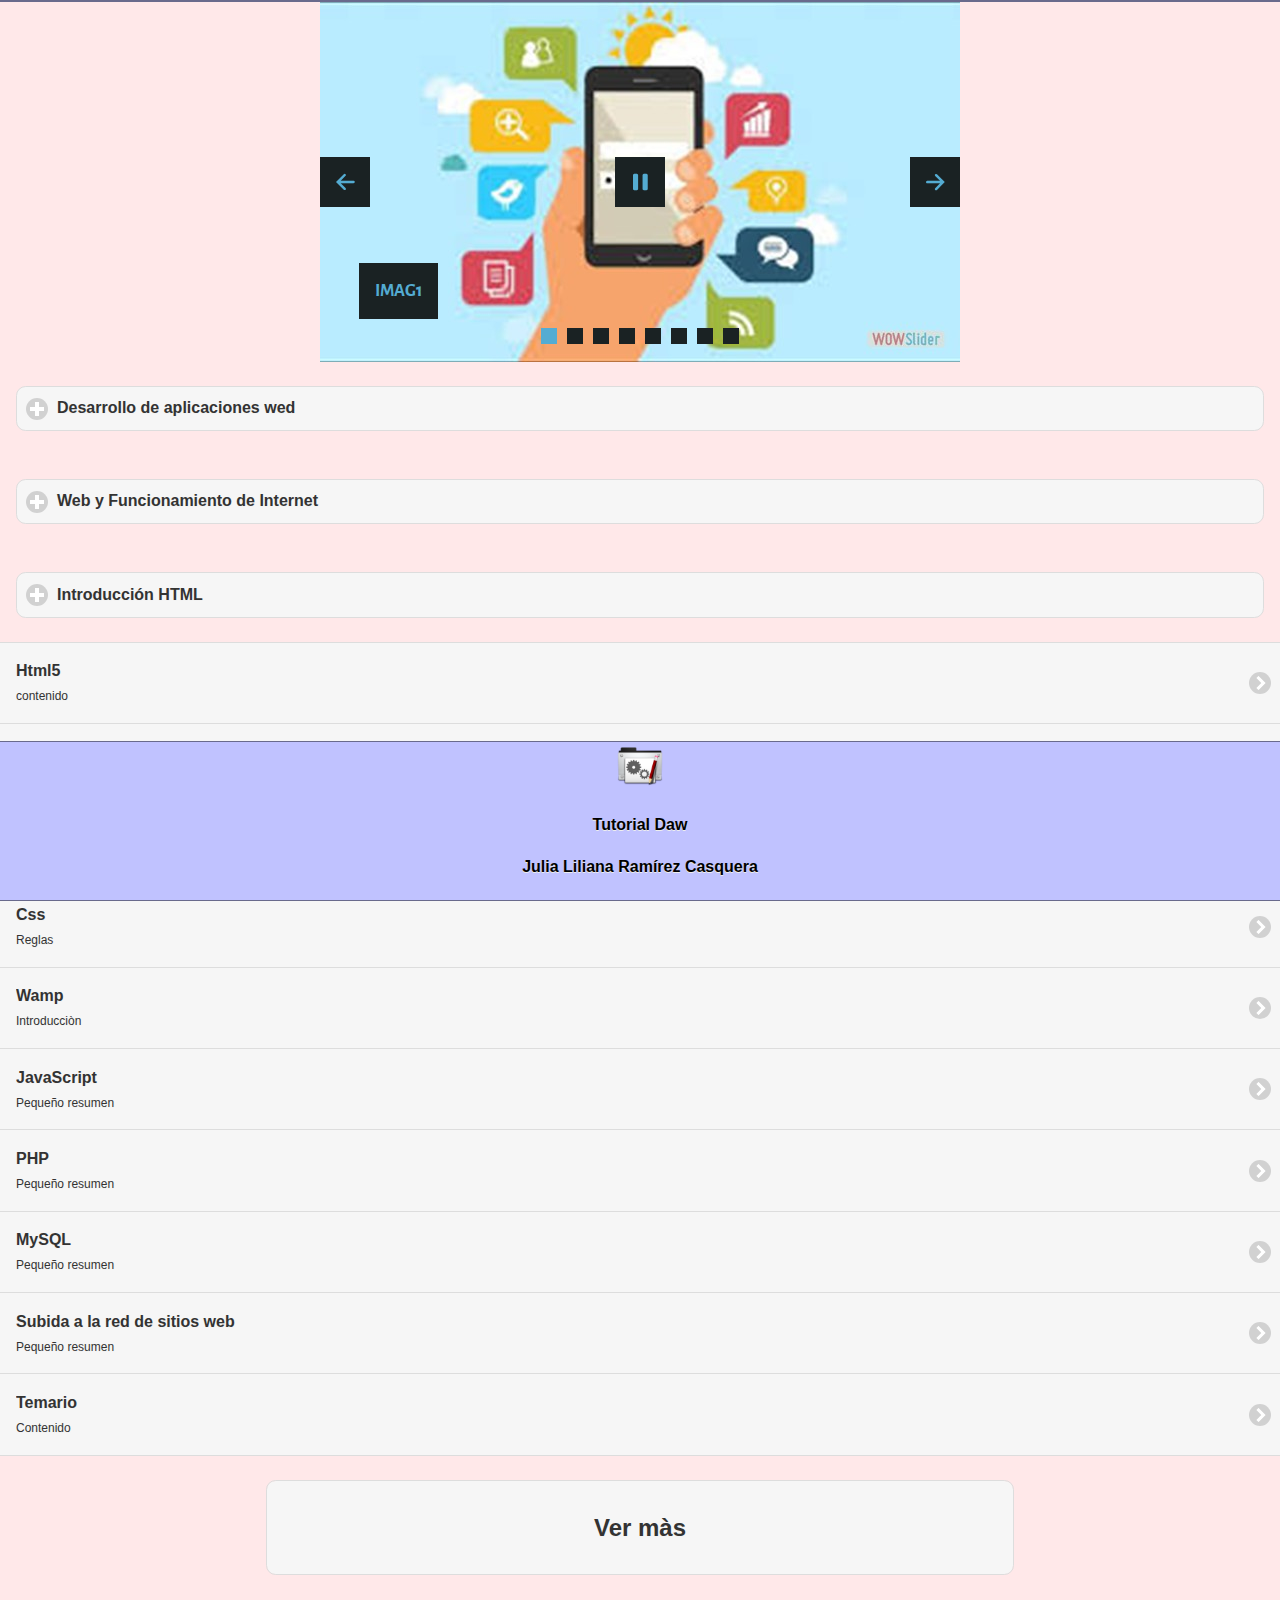
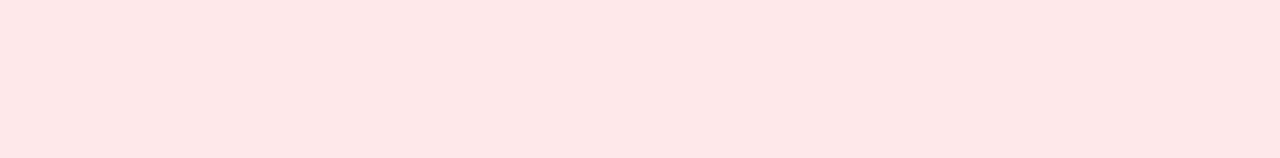
==== commit 597ba10f: "8subida" ====
--- a/index.html
+++ b/index.html
@@ -61,7 +61,6 @@
 <body>
 <div data-role="page" id="principal" data-theme="b">
  <div data-role="header" data-add-back-btn="true" data-back-btn-text="Regresar" data-back-btn-theme="b">
- <h1> Desarrolla Aplicaciones Web</h1>
  </div>
  <!-- Start WOWSlider.com BODY section --> <!-- add to the <body> of your page -->
 <div align="center">
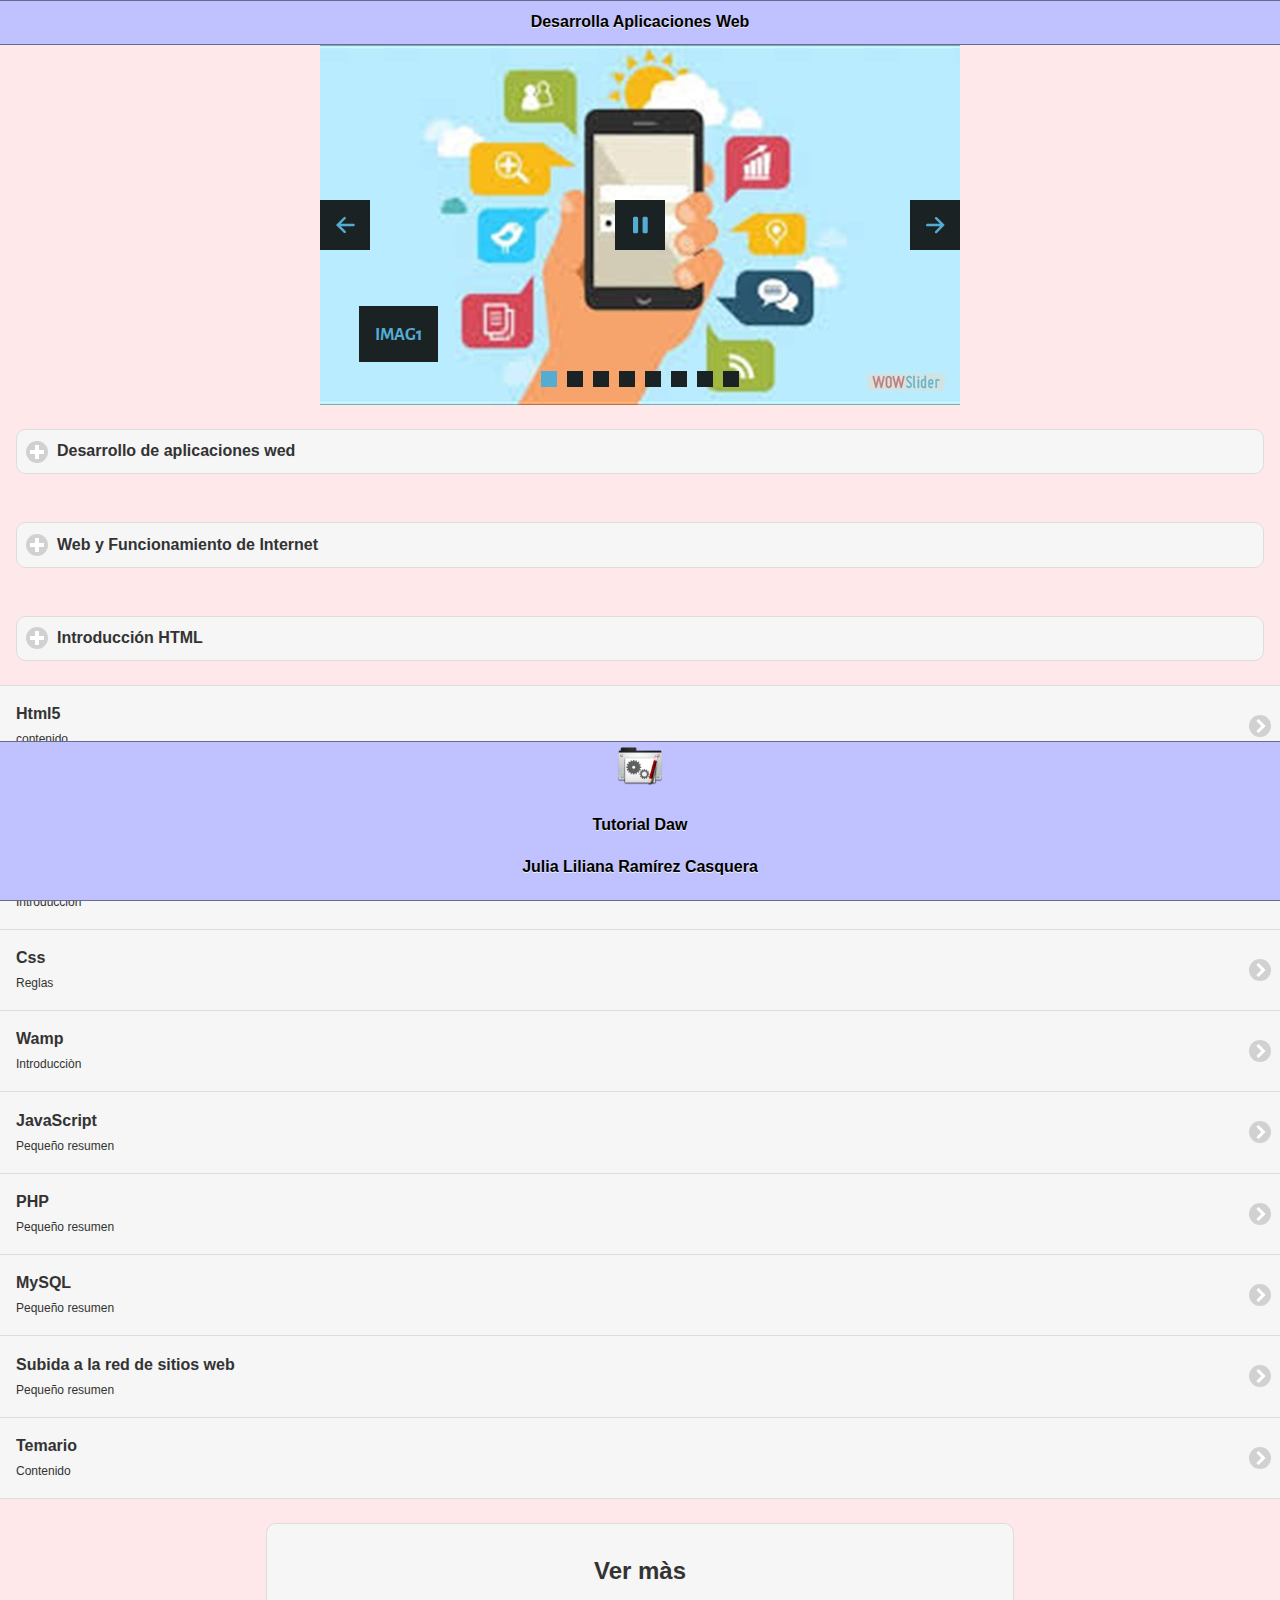
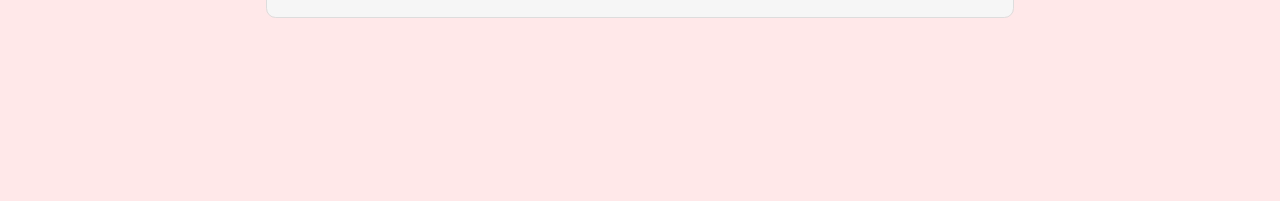
==== commit 1724f5e2: "8subida" ====
--- a/index.html
+++ b/index.html
@@ -61,6 +61,7 @@
 <body>
 <div data-role="page" id="principal" data-theme="b">
  <div data-role="header" data-add-back-btn="true" data-back-btn-text="Regresar" data-back-btn-theme="b">
+ <h1> Desarrolla Aplicaciones Web </h1>
  </div>
  <!-- Start WOWSlider.com BODY section --> <!-- add to the <body> of your page -->
 <div align="center">
